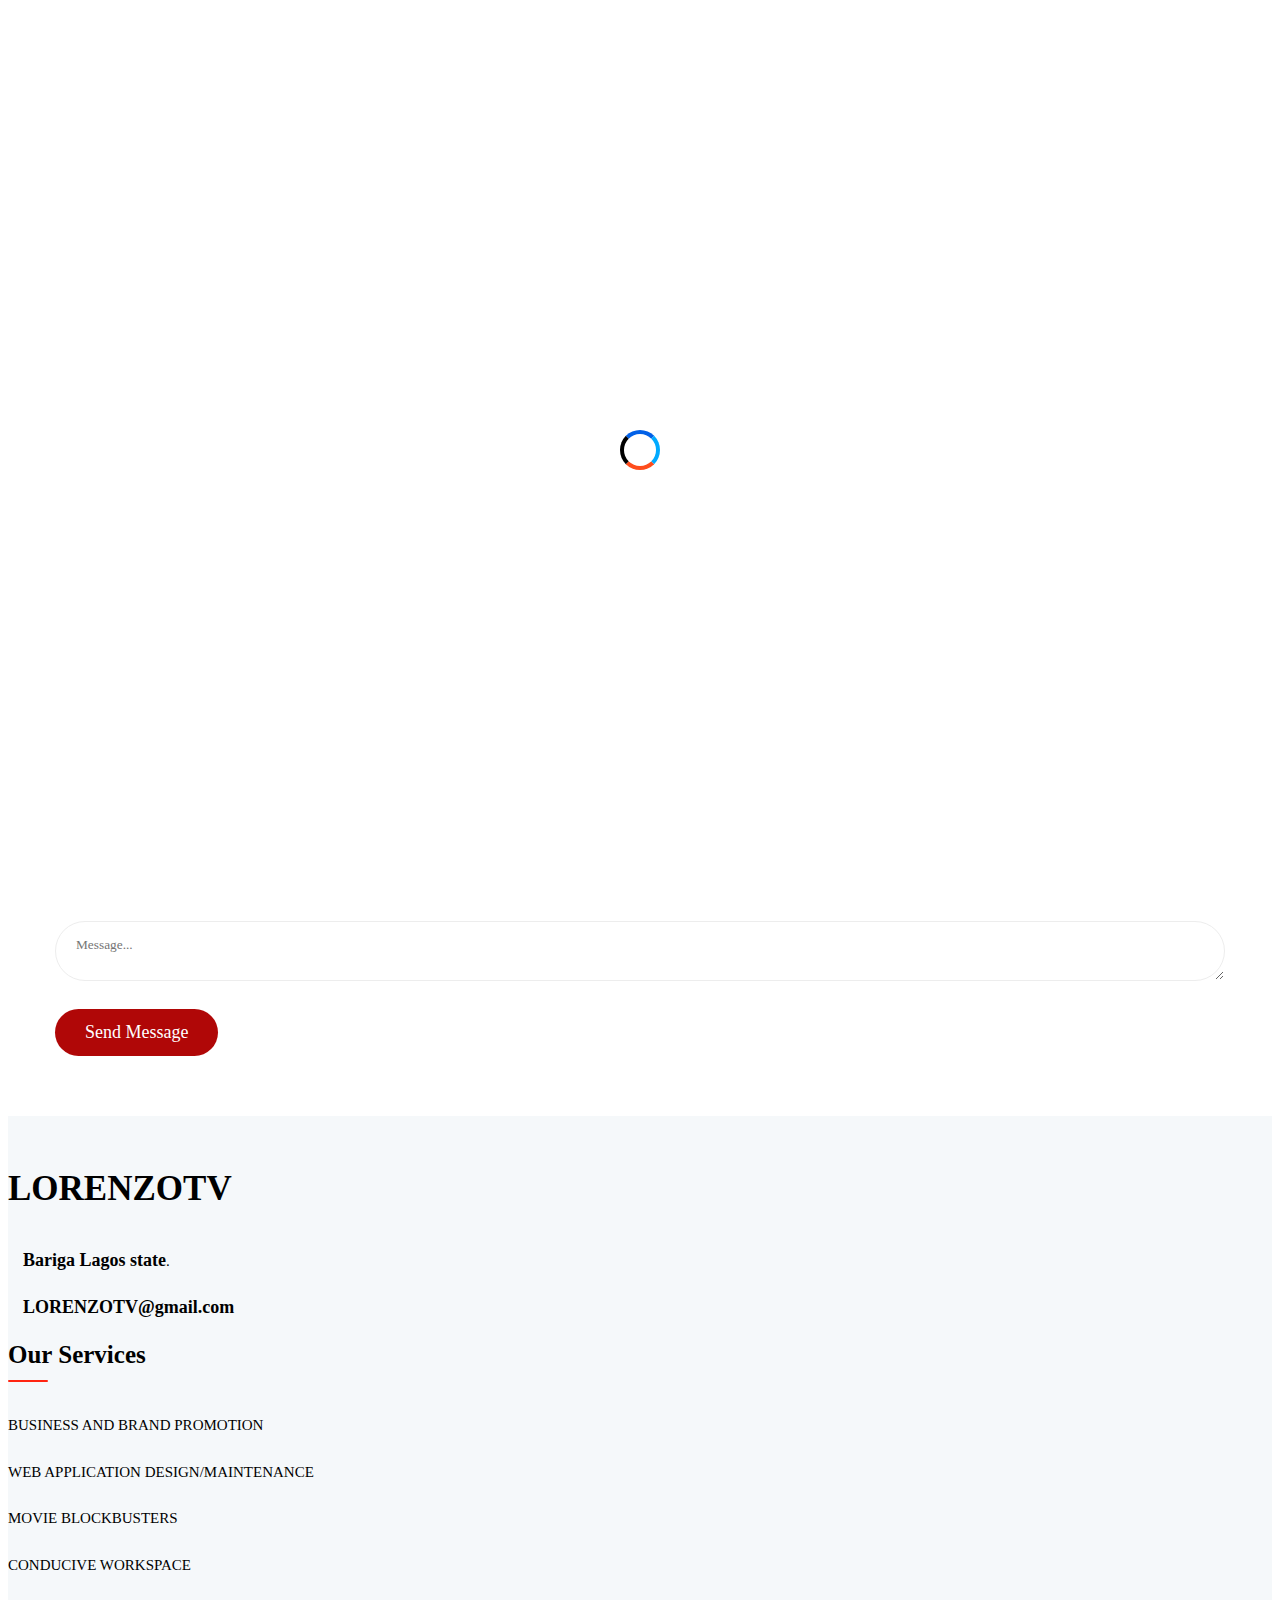
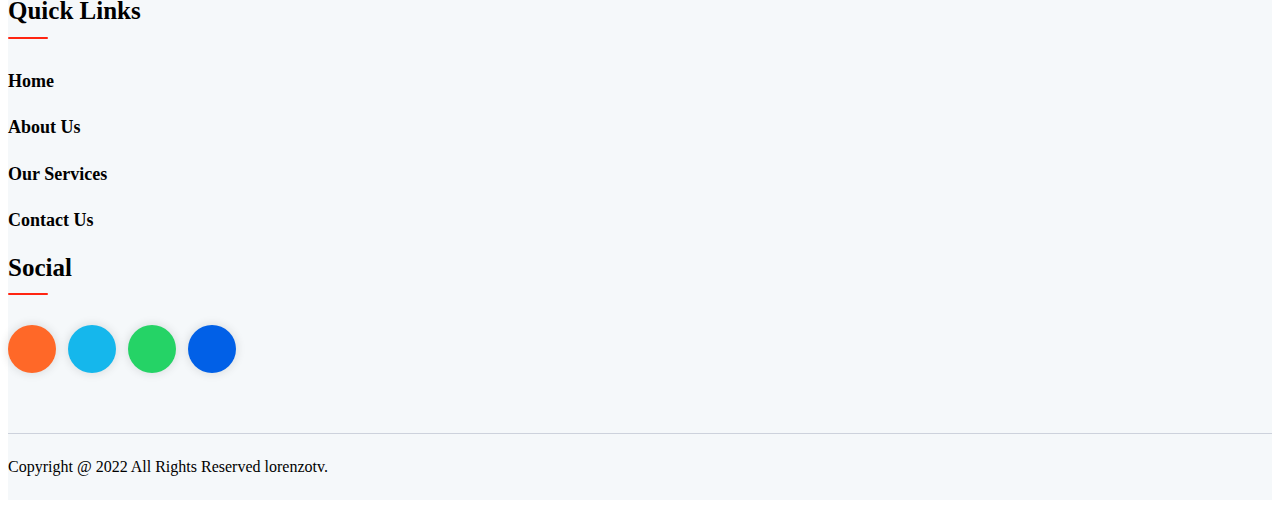
==== contact-us.html @ ca503e13 "change" ====
<!DOCTYPE html>
<html>

<meta http-equiv="content-type" content="text/html;charset=UTF-8"/>

<head>
    <meta charset="utf-8">
    <meta name="viewport" content="width=device-width, height=device-height, initial-scale=1.0">
    <meta http-equiv="X-UA-Compatible" content="IE=edge">
    <title>Contact Us</title>
    <meta http-equiv="Content-Type" content="text/html; charset=utf-8">
    <meta name="referrer" content="no-referrer-when-downgrade">
    <meta name="robots" content="all">
    <meta name="description"
        content="We are a group of creative experts creating magic that sparks attention and drives engagement for our clients, using WhatsApp Marketing.">
    <meta name="keywords" content="Lorenzotv, LORENZOTV">
    <meta name="geo.region" content="lagos">
    <meta name="geo.placename" content="LORENZOTV">
    <meta name="dcterms.Format" content="text/html">
    <meta name="dcterms.Language" content="en">
    <meta name="dcterms.Identifier" content="//Lorenzotv.com/contact-us">
    <meta name="dcterms.Relation" content="Lorenzotv">
    <meta name="dcterms.Publisher" content="Lorenzotv">
    <meta name="dcterms.Type" content="text/html">
    <meta name="dcterms.Coverage" content="//Lorenzotv.com/contact-us">
    <meta name="dcterms.Title" content="Contact Us">
    <meta name="dcterms.Subject" content="Lorenzotv, LORENZOTV">
    <meta name="dcterms.Contributor" content="">
    <meta name="dcterms.Description"
        content="we are a team of talented tech enthusiast working together to entertain us audience and at thesame time provide businesses and brand starting from small startup business to big companies the required promotion and recognition they needed through our promotions and publicity.">
    <meta property="og:locale" content="en">
    <meta property="og:type" content="website">
    <meta property="og:url" content="//pottvmedia.com/contact-us">
    <meta property="og:title" content="Contact Us">
    <meta property="og:description"
        content="we are a team of talented tech enthusiast working together to entertain us audience and at thesame time provide businesses and brand starting from small startup business to big companies the required promotion and recognition they needed through our promotions and publicity.">
    <meta property="og:image" content="/lorenzotv.com/assets/image/renzologo.jpg">
    <meta property="og:site_name" content="Lorenzotv">
    <meta name="twitter:card" content="summary_large_image">
    <meta name="twitter:site" content="@only_lorenzotv">
    <meta name="twitter:title" content="Contact Us">
    <meta name="twitter:description"
        content="we are a team of talented tech enthusiast working together to entertain us audience and at thesame time provide businesses and brand starting from small startup business to big companies the required promotion and recognition they needed through our promotions and publicity.">
    <meta name="twitter:image" content="assets/image/logo/logo.jpg">
    <link rel="icon" href="/assets/image/renzologo.jpg" type="image/x-icon">
    <link rel="stylesheet" type="text/css" href="assets/css/all.min.css">
    <link rel="stylesheet" type="text/css" href="assets/css/bootstrap.min.css">
    <link rel="stylesheet" type="text/css" href="assets/css/owl.carousel.min.css">
    <link rel="stylesheet" type="text/css" href="assets/css/magnific-popup.css">
    <link rel="stylesheet" type="text/css" href="assets/css/jquery.fancybox.min.css">
    <link rel="stylesheet" type="text/css" href="assets/css/style.css">
    <link rel="stylesheet" type="text/css" href="assets/css/responsive.css">
    <style>
        .page_speed_1900450386 {
            height: 150px
        }

        .page_speed_1900179415 {
            display: block;
        }
    </style>
</head>
<div class="loader">
    <div id="loading-bar-spinner" class="spinner">
        <div class="spinner-icon"></div>
    </div>
</div>

<body>
    <header class="header-style-4">
        <nav class="navbar navbar-expand-lg">
            <div class="container"><a class="navbar-brand" href="index.html"><img class="lazy"
                        data-src="/assets/image/renzologo.jpg" src="/assets/image/renzologo.jpg" style="width:50px;"
                        alt="logo"></a>
                <div class="collapse navbar-collapse justify-content-end main-navigation" id="navbarNav">
                    <ul class="navbar-nav">
                        <li class="nav-item "><a href="index.html">Home</a></li>
                        <li class="nav-item "><a href="about-us.html">About Us</a></li>
                        <li class="nav-item "><a href="our-services.html">Our Services</a></li>
                        <li class="nav-item active"><a href="contact-us.html">Contact Us</a></li>
                    </ul>
                </div><button class="navbar-toggler toggler" type="button" data-toggle="collapse"
                    data-target="#navbarNav" aria-controls="navbarNav" aria-expanded="false"
                    aria-label="Toggle navigation"><span></span></button>
            </div>
        </nav>
    </header>
    <div class="site-content">
        <div class="page-header text-center">
            <div class="container">
                <h1 class="page-title">Contact Us</h1>
                <ul id="breadcrumbs" class="breadcrumbs">
                    <li><a href="index.html">Home</a></li>
                    <li class="active">Contact Us</li>
                </ul>
            </div>
        </div>
        <section>
            <div class="container">
                <form action="http://Lorenzotv.com/save/messages" method="POST" onsubmit="disableButton()"><input
                        type="hidden" name="_token" value="QbB9v8WydneuEdS19W5CvFYW0o7PGWlMyIIfulbL">
                    <div class="row free-a-quote">
                        <div class="col-md-6"><input type="text" class="form-control " value=""
                                autocomplete="first_name" autofocus name="first_name" id="First name"
                                placeholder="First Name *" required=""></div>
                        <div class="col-md-6"><input type="text" class="form-control " value="" autocomplete="last_name"
                                autofocus name="last_name" id="Last Name" placeholder="Last Name *" required=""></div>
                        <div class="col-md-6"><input type="number" class="form-control " value=""
                                autocomplete="phone_number" autofocus name="phone_number" id="Phone Number"
                                placeholder="Phone Number *" required=""></div>
                        <div class="col-md-6"><input type="email" class="form-control " value="" autocomplete="email"
                                autofocus name="email" id="Your Email" placeholder="Your Email *" required=""></div>
                        <div class="col-md-12 col-xs-12 multi-checkbox">
                            <h5>Reason To Contact</h5><br><span class="list-item first"><label><input type="checkbox"
                                        class="checkbox" onchange="checkChange()" name="reason_for_contact"
                                        value="business/brand promotion"><span class="list-item-label">BUSINESS/BRAND PROMOTION</span></label></span><span class="list-item"><label><input
                                        type="checkbox" class="checkbox" onchange="checkChange()"
                                        name="reason_for_contact" value="Media Sessions"><span
                                        class="list-item-label">WEB APPLICATION DESIGN/MAINTENANCE</span></label></span><span
                                class="list-item"><label><input type="checkbox" class="checkbox"
                                        onchange="checkChange()" name="reason_for_contact" value="movie blockbusters"><span
                                        class="list-item-label">MOVIE BLOCKBUSTERS</span></label></span>
                                        <label><input type="checkbox" class="checkbox"
                                            onchange="checkChange()" name="reason_for_contact" value="conducive workspace"><span
                                            class="list-item-label">CONDUCIVE WORKSPACE</span></label></span>
                                <label><input type="checkbox" class="checkbox"

                                        onchange="checkChange()" name="reason_for_contact" value="Other Reasons"><span
                                        class="list-item-label">Other Reasons</span></label></span>
                        </div>
                        <div class="col-lg-12"><textarea type="text" autocomplete="message" autofocus name="message"
                                id="message" placeholder="Message..." required=""
                                class="form-control page_speed_1900450386"></textarea></div>
                        <div class="col-md-6">
                            <div class="captcha"><span>
                                    <script src="../www.google.com/recaptcha/apifef7.js?hl=en" async defer></script>
                                    <div class="g-recaptcha" theme="light"
                                        id="buzzNoCaptchaId_49aa8afef9b4980c485df191473bbb53"
                                        data-sitekey="6LcloHsgAAAAAKrAW7MD0xYo182BJXYs7d_rM8GR"></div>
                                </span></div>
                        </div>
                        <div class="col-lg-12 text-center mt-5"><button type="submit" name="submit" class="btn">Send
                                Message <i class="flaticon-right-arrow-1"></i></button></div>
                    </div>
                </form>
            </div>
        </section>
    </div>
    <footer>
        <div class="footer_before">
            <div class="container">
                <div class="row">
                    <div class="col-md-4 col-sm-6"><a href="index.html" class="footer_title footer-logo">LORENZOTV
                            </a>
                        <ul class="footer_url">
                            <li><i class="fad fa-map-marker-alt"></i><a href="javascript:void(0)">Bariga Lagos
                                    state</a>.</a></li>
                            <li><i class="fal fa-envelope-open-text"></i><a
                                    href="lorenzotv091gmail.com">LORENZOTV@gmail.com </a></li>
                        </ul>
                    </div>
                    <div class="col-md-3 col-sm-6">
                        <div class="footer_title">Our Services</div>
                        <ul class="footer_url">
                            <li><a href="our-services.html"></a>BUSINESS AND BRAND PROMOTION</li>
                            <li><a href="our-services.html"></a>WEB APPLICATION DESIGN/MAINTENANCE</li>
                            <li><a href="our-services.html"></a>MOVIE BLOCKBUSTERS</li>
                            <li><a href="our-services.html"></a>CONDUCIVE WORKSPACE</li>
                        </ul>
                    </div>
                    <div class="col-md-3 col-sm-6">
                        <div class="footer_title">Quick Links</div>
                        <ul class="footer_url">
                            <li><a href="index.html">Home</a></li>
                            <li><a href="about-us.html">About Us</a></li>
                            <li><a href="our-services.html">Our Services</a></li>
                            <li><a href="contact-us.html">Contact Us</a></li>
                        </ul>
                    </div>
                    <div class="col-md-2 col-sm-6">
                        <div class="footer_title">Social</div>
                        <ul class="footer_social_icon">
                            <li class="instagram"><a href="https://instagram.com/lorenzo_tv1?igshid=YmMyMTA2M2Y=" target="_blank"><i
                                        class="fab fa-instagram"></i></a></li>
                            <li class="twitter"><a href="http://twitter.com/only_lorenzotv" target="_blank"><i
                                        class="fab fab fa-twitter"></i></a></li>
                            <li class="whatsapp"><a
                                    href="https://wa.me/message/2MVJUHWZBG6DM1"
                                    target="_blank"><i class="fab fab fa-whatsapp"></i></a></li>
                            <li class="facebook"><a href="https://www.facebook.com/2862161250477259/posts/5854677577892263/" target="_blank"><i
                                        class="fab fab fa-facebook-f"></i></a></li>
                        </ul>
                    </div>
                </div>
            </div>
        </div>
        <div class="footer_after text-center">
            <div class="container">
                <p>Copyright @ 2022 All Rights Reserved lorenzotv.</p>
            </div>
        </div>
    </footer><a onclick="topFunction()" id="back-to-top" title="Go to top" class="page_speed_1716254337"><i
            class="far fa-arrow-up"></i></a>
    <script src="assets/js/jquery.min.js"></script>
    <script src="assets/js/bootstrap.bundle.min.js"></script>
    <script src="assets/js/jquery.lazyload.min.js"></script>
    <script src="assets/js/owl.carousel.min.js"></script>
    <script src="assets/js/jquery.countdown.min.js"></script>
    <script src="assets/js/jquery.magnific-popup.min.js"></script>
    <script src="assets/js/easypiechart.js"></script>
    <script src="assets/js/jquery.fancybox.min.js"></script>
    <script src="assets/js/custom.js"></script>
    <script> let checkbox = document.querySelectorAll('.checkbox') let b = false; function checkChange() { b = !b if (b) { for (let i = 0; i < checkbox.length; i++) { if (checkbox[i].checked === false) { checkbox[i].disabled = 'true'; } } } else { for (let i = 0; i < checkbox.length; i++) { checkbox[i].removeAttribute('disabled'); } } } function disableButton() { var btn = document.querySelector('.btn'); btn.disabled = true; btn.innerText = 'Sending...' } </script>
</body>
</html>
---- assets/css/style.css ----
/**
* [Table of contents]
  1 root css
  2 selection css
  3 default css
  4 header css
  5 banner css
  6 owl css
  7 footer css
/**


/* [01] ROOT STARTS Here */
:root {
	/* Font style */
	--primary-font: 'Gilroy';
	--secondary-font: 'Gilroy';
}

/* [01] ROOT STARTS End */

/* [02] TYPOGRAPY STARTS Here */
@font-face {
    font-family: 'Gilroy';
    src: url('../fonts/Gilroy-Thin.ttf') format('truetype');
    font-weight: 100;
    font-style: normal;
}

@font-face {
    font-family: 'Gilroy';
    src: url('../fonts/Gilroy-UltraLight.ttf') format('truetype');
    font-weight: 200;
    font-style: normal;
}

@font-face {
    font-family: 'Gilroy';
    src: url('../fonts/Gilroy-Light.ttf') format('truetype');
    font-weight: 300;
    font-style: normal;
}

@font-face {
    font-family: 'Gilroy';
    src: url('../fonts/Gilroy-Regular.ttf') format('truetype');
    font-weight: normal;
    font-style: normal;
}

@font-face {
    font-family: 'Gilroy';
    src: url('../fonts/Gilroy-Medium.ttf') format('truetype');
    font-weight: 500;
    font-style: normal;
}

@font-face {
    font-family: 'Gilroy';
    src: url('../fonts/Gilroy-SemiBold.ttf') format('truetype');
    font-weight: 600;
    font-style: normal;
}

@font-face {
    font-family: 'Gilroy';
    src: url('../fonts/Gilroy-ExtraBold.ttf') format('truetype');
    font-weight: 800;
    font-style: normal;
}

@font-face {
    font-family: 'Gilroy';
    src: url('../fonts/Gilroy-Black.ttf') format('truetype');
    font-weight: 900;
    font-style: normal;
}

@font-face {
    font-family: 'Gilroy';
    src: url('../fonts/Gilroy-Heavy.ttf') format('truetype');
    font-weight: 900;
    font-style: normal;
}

@font-face {
    font-family: 'Gilroy';
    src: url('../fonts/Gilroy-Bold.ttf') format('truetype');
    font-weight: bold;
    font-style: normal;
}

@font-face {
    font-family: 'Gilroy';
    src: url('../fonts/Gilroy-ThinItalic.ttf') format('truetype');
    font-weight: 100;
    font-style: italic;
}

@font-face {
    font-family: 'Gilroy';
    src: url('../fonts/Gilroy-UltraLightItalic.ttf') format('truetype');
    font-weight: 200;
    font-style: italic;
}

@font-face {
    font-family: 'Gilroy';
    src: url('../fonts/Gilroy-LightItalic.ttf') format('truetype');
    font-weight: 300;
    font-style: italic;
}

@font-face {
    font-family: 'Gilroy';
    src: url('../fonts/Gilroy-RegularItalic.ttf') format('truetype');
    font-weight: normal;
    font-style: italic;
}

@font-face {
    font-family: 'Gilroy';
    src: url('../fonts/Gilroy-MediumItalic.ttf') format('truetype');
    font-weight: 500;
    font-style: italic;
}

@font-face {
    font-family: 'Gilroy';
    src: url('../fonts/Gilroy-SemiBoldItalic.ttf') format('truetype');
    font-weight: 600;
    font-style: italic;
}

@font-face {
    font-family: 'Gilroy';
    src: url('../fonts/Gilroy-ExtraBoldItalic.ttf') format('truetype');
    font-weight: 800;
    font-style: italic;
}

@font-face {
    font-family: 'Gilroy';
    src: url('../fonts/Gilroy-HeavyItalic.ttf') format('truetype');
    font-weight: 900;
    font-style: italic;
}

@font-face {
    font-family: 'Gilroy';
    src: url('../fonts/Gilroy-BlackItalic.ttf') format('truetype');
    font-weight: 900;
    font-style: italic;
}

@font-face {
    font-family: 'Gilroy';
    src: url('../fonts/Gilroy-BoldItalic.ttf') format('truetype');
    font-weight: bold;
    font-style: italic;
}

/* [02] TYPOGRAPY ENDS Here */

/* [03] RESET DEFAULT STYLE STARTS Here */

* {
    outline: none !important;
}

*::after,
*::before,
* {
    -webkit-box-sizing: border-box;
    -moz-box-sizing: border-box;
    -ms-box-sizing: border-box;
    -o-box-sizing: border-box;
    box-sizing: border-box;
}

*::-moz-selection {
	color: #fff;
	background: #0160e7;
}

*::-webkit-selection {
	color: #fff;
	background: #0160e7;
}

html {
	overflow-x: hidden;
}

body {
	font-size: 15px;
	line-height: 170%;
	font-weight: 300;
	background: #fff;
	color: #000;
	font-family: var(--primary-font);
}

body p {
    font-size: 18px;
    line-height: 1.6;
    font-weight: 500;
    color: #737b80;
    font-family: var(--primary-font);
    margin: 0;
}

p,
ul,
ol {
	margin-bottom: 30px;
}

.btn.focus,
.btn:focus {
    box-shadow: none !important;
}

.form-control:focus {
    box-shadow: none !important;
}

img {
    margin: 0 auto;
    max-width: 100%;
    max-height: 100%;
    width: auto;
    height: auto;
}

strong {
    font-weight: bold;
}

.no-list li,
.no-list ul,
.no-list ol,
footer li,
footer ul,
footer ol,
header li,
header ul,
header ol {
    list-style: inside none none;
}

.no-list ul,
.no-list ol,
footer ul,
footer ol,
header ul,
header ol {
    margin: 0;
    padding: 0;
}

div input,
div select,
div textarea,
div button {
    font-family: var(--primary-font);
}

a {
	color: #000;
	outline: none;
	-webkit-transition: all 0.5s ease 0s;
    -moz-transition: all 0.5s ease 0s;
    -ms-transition: all 0.5s ease 0s;
    -o-transition: all 0.5s ease 0s;
    transition: all 0.5s ease 0s;
	text-decoration: none;
}

a:hover {
	color: #000;
	text-decoration: none;
}

a:focus {
	box-shadow: none;
}

a,
span,
div a:hover,
div a:active,
button {
    text-decoration: none;
}

a,
div a:hover,
div a:active,
div a:focus,
button {
    text-decoration: none;
    -webkit-transition: all 0.5s ease 0s;
    -moz-transition: all 0.5s ease 0s;
    -ms-transition: all 0.5s ease 0s;
    -o-transition: all 0.5s ease 0s;
    transition: all 0.5s ease 0s;
}

h1,
h2,
h3,
h4,
h5 {
	font-family: var(--primary-font);
	color: #000;
}

h1 a,
h2 a,
h3 a,
h4 a,
h5 a {
	color: #000;
}

h1 a:hover,
h2 a:hover,
h3 a:hover,
h4 a:hover,
h5 a:hover {
	color: #000;
}

body h1:last-child,
body h2:last-child,
body h3:last-child,
body h4:last-child,
body h5:last-child,
body h6:last-child,
body p:last-child {
	margin-bottom: 0;
}

.btn,
.form-control,
button:focus {
	outline: none;
	box-shadow: none;
}

.dropdown-toggle::after {
	border: none;
	content: "\f107";
	vertical-align: unset;
	font-family: "Font Awesome 5 Pro";
}

.d-margin {
	margin-top: 62px;
}

html.show-menu {
	overflow: hidden;
}

html.show-menu body {
	overflow: hidden;
	height: 100%;
}

section {
    padding-bottom: 60px;
    padding-top: 60px;
}
.btn {
    border-radius: 25px;
    padding: 13px 30px;
    color: #fff;
    font-size: 18px;
    background: linear-gradient(145deg,rgb(176, 7, 7) 0%,rgb(176, 7, 7) 100%);
    border: none;
    position: relative;
    overflow: hidden;
    font-weight: 500;
    display: inline-block;
    vertical-align: middle;
    -webkit-transition: all 0.5s ease 0s;
    -moz-transition: all 0.5s ease 0s;
    -ms-transition: all 0.5s ease 0s;
    -o-transition: all 0.5s ease 0s;
    transition: all 0.5s ease 0s;
}
.btn::before, .btn::after {
    content: '';
    position: absolute;
    top: 0;
    left: 0;
    width: 100%;
    height: 100%;
    z-index: 1;
    -webkit-transition: all 0.5s;
    -moz-transition: all 0.5s;
    -o-transition: all 0.5s;
    transition: all 0.5s;
    opacity: 1;
    -webkit-transform: translate(-105%,0);
    transform: translate(-105%,0);
    border-right-width: 1px;
    border-right-style: solid;
    border-right-color: rgba(255,255,255,1);
    background-color: rgba(255,255,255,0.25);
}
.btn::after {
    -webkit-transition-delay: 0.2s;
    transition-delay: 0.2s;
}
.btn:hover {
    border: none;
    color: #fff;
}
.btn:hover::before, .btn:hover::after {
    opacity: 0;
    -webkit-transform: translate(0,0);
    transform: translate(0,0);
}
.btn.orange, .btn.orange:hover {
    background: linear-gradient(145deg,red 0%,red 100%);
    color: #fff;
}
.btn.sky_blue, .btn.sky_blue:hover {
    background: linear-gradient(145deg,red 0%,red 100%);
    color: #fff;
}
.white_bg {
    border-radius: 30px;
    background-color: #f5f8fa;
}
.heading {
    text-align: center;
    margin-bottom: 20px;
}
.heading h2 {
    font-size: 50px;
    font-weight: 700;
    margin-bottom: 15px;
}
.heading p {
    margin-top: 20px;
}
.heading a.btn {
    margin-top: 25px;
}
/* [03] RESET DEFAULT STYLE ENDS Here */

/* Main Header Start Css */
.navbar {
    top: 0;
    left: 0;
    width: 100%;
    z-index: 999;
}
.navbar.fixed {
    position: fixed;
    background-color: #fff;
    box-shadow: 0 0 10px 1px rgba(0, 0, 0, 0.1);
    -webkit-box-shadow: 4px 4px 30px 0px rgba(42, 67, 113, 0.15);
    -moz-box-shadow: 4px 4px 30px 0px rgba(42, 67, 113, 0.15);
    box-shadow: 4px 4px 30px 0px rgba(42, 67, 113, 0.15);
    /*-webkit-backdrop-filter: blur(20px) saturate(180%);
    backdrop-filter: blur(20px) saturate(180%);*/
}
.navbar,  .navbar-brand{
    padding: 0;
    margin: 0;
}
.navbar-brand img {
    -webkit-transition: all 0.5s ease 0s;
    -moz-transition: all 0.5s ease 0s;
    -ms-transition: all 0.5s ease 0s;
    -o-transition: all 0.5s ease 0s;
    transition: all 0.5s ease 0s;
}
.navbar.fixed .navbar-brand img {
    -webkit-transition: all 0.5s ease 0s;
    -moz-transition: all 0.5s ease 0s;
    -ms-transition: all 0.5s ease 0s;
    -o-transition: all 0.5s ease 0s;
    transition: all 0.5s ease 0s;
    max-width: 150px;
}
.main-navigation {
    position: relative;
}
.main-navigation ul {
    font-size: 16px;
    font-weight: 700;
    list-style: none;
    margin: 0px 0px;
    padding: 0px 0px;
}
.main-navigation > ul {
    position: relative;
}
.main-navigation > ul > li {
    margin: 0px 20px;
    padding: 0px 0px;
    float: left;
    position: relative;
    display: -webkit-box;
    display: -webkit-flex;
    display: -ms-flexbox;
    display: flex;
    -webkit-box-align: center;
    -webkit-align-items: center;
    -ms-flex-align: center;
    align-items: center;
    height: 100%;
}
.main-navigation ul > li > a {
    display: inline-block;
    padding: 15px 20px 15px 0px;
    line-height: 35px;
    text-decoration: none;
    text-align: center;
    outline: none;
    color: #000;
    white-space: nowrap;
    -webkit-transition: all 0.5s ease 0s;
    -moz-transition: all 0.5s ease 0s;
    -ms-transition: all 0.5s ease 0s;
    -o-transition: all 0.5s ease 0s;
    transition: all 0.5s ease 0s;
}
.main-navigation ul > li > a:hover {
    color: #FF2511;
}
.main-navigation ul ul {
    float: none;
    margin: 0px 0px;
    padding: 0px 0px;
    background-color: #fff;
    -webkit-box-shadow: 0px 0px 8px 2px rgba(0, 0, 0, 0.09);
    -moz-box-shadow: 0px 0px 8px 2px rgba(0, 0, 0, 0.09);
    box-shadow: 0px 0px 8px 2px rgba(0, 0, 0, 0.09);
}
.main-navigation ul li ul {
    width: 260px;
    white-space: nowrap;
    padding: 20px 0px;
    position: absolute;
    top: calc(100% + 10px);
    left: -40px;
    z-index: 10;
    visibility: hidden;
    opacity: 0;
    -webkit-transform: translateY(30px);
    -ms-transform: translateY(30px);
    transform: translateY(30px);
    -webkit-transition: all 0.5s ease 0s;
    -moz-transition: all 0.5s ease 0s;
    -ms-transition: all 0.5s ease 0s;
    -o-transition: all 0.5s ease 0s;
    transition: all 0.5s ease 0s;
    border-radius: 10px;
    -webkit-border-radius: 10px;
    -moz-border-radius: 10px;
    box-sizing: border-box;
}
.main-navigation ul > li:hover > ul {
    -webkit-transform: translateY(0px);
    -ms-transform: translateY(0px);
    transform: translateY(0px);
}
.main-navigation ul li:hover > ul {
    visibility: visible;
    opacity: 1;
}
.main-navigation ul li li {
    display: block;
    position: relative;
    padding: 0px 30px;
}
.main-navigation ul li li a {
    font-size: 16px;
    line-height: 30px;
    font-weight: 500;
    color: #1a1b1e !important;
    text-align: left;
    display: block;
    padding: 5px 0px 5px 0px;
    position: relative;
    text-decoration: none;
    outline: none;
    text-transform: none;
    -webkit-transition: all 0.5s linear;
    -moz-transition: all 0.5s linear;
    -o-transition: all 0.5s linear;
    -ms-transition: all 0.5s linear;
    transition: all 0.5s linear;
}
.main-navigation ul li li a:hover, .main-navigation ul ul li.active > a, .main-navigation ul ul li.current-menu-ancestor > a {
    color: #FF2511 !important;
    padding-left: 15px;
}
.navbar-nav span.arrow {
    display: none;
}
.main-navigation ul li li a:before {
    position: absolute;
    content: "";
    top: 50%;
    left: -15px;
    width: 6px;
    height: 6px;
    border-radius: 50%;
    -webkit-border-radius: 50%;
    -moz-border-radius: 50%;
    background-color: #0160e7;
    -webkit-transform: translateY(-50%);
    -moz-transform: translateY(-50%);
    transform: translateY(-50%);
    -webkit-transition: all 0.5s linear;
    -moz-transition: all 0.5s linear;
    -o-transition: all 0.5s linear;
    -ms-transition: all 0.5s linear;
    transition: all 0.5s linear;
    visibility: hidden;
    opacity: 0;
}
.main-navigation ul li li a:hover:before, .main-navigation ul ul li.active > a:before, .main-navigation ul ul li.current-menu-ancestor > a:before {
    left: 0px;
    visibility: visible;
    opacity: 1;
}
.main-navigation > ul > li:after, .main-navigation > ul > li:before {
    position: absolute;
    height: 5px;
    width: 0%;
    bottom: -3px;
    left: 0;
    background: #FF2511;
    content: "";
    display: block;
    border-top-left-radius: 5px;
    border-top-right-radius: 0;
    border-bottom-right-radius: 0;
    border-bottom-left-radius: 5px;
    -webkit-border-top-left-radius: 5px;
    -webkit-border-top-right-radius: 0;
    -webkit-border-bottom-right-radius: 0;
    -webkit-border-bottom-left-radius: 5px;
    -moz-border-radius-topleft: 5px;
    -moz-border-radius-topright: 0;
    -moz-border-radius-bottomright: 0;
    -moz-border-radius-bottomleft: 5px;
    -webkit-transition: all 0.5s linear;
    -moz-transition: all 0.5s linear;
    -o-transition: all 0.5s linear;
    -ms-transition: all 0.5s linear;
    transition: all 0.5s linear;
}
.main-navigation > ul > li:hover:before, .main-navigation > ul > li.active:before, .main-navigation > ul > li.current-menu-ancestor:before {
    left: 50%;
    width: 50%;
}
.main-navigation > ul > li:before {
    border-top-left-radius: 0;
    border-top-right-radius: 5px;
    border-bottom-right-radius: 5px;
    border-bottom-left-radius: 0;
    -webkit-border-top-left-radius: 0;
    -webkit-border-top-right-radius: 5px;
    -webkit-border-bottom-right-radius: 5px;
    -webkit-border-bottom-left-radius: 0;
    -moz-border-radius-topleft: 0;
    -moz-border-radius-topright: 5px;
    -moz-border-radius-bottomright: 5px;
    -moz-border-radius-bottomleft: 0;
    left: auto;
    right: 0;
}
.main-navigation > ul > li:hover:after, .main-navigation > ul > li.active:after, .main-navigation > ul > li.current-menu-ancestor:after {
    left: auto;
    right: 50%;
    width: 50%;
}
/*.main-navigation ul > li > a:after {*/
/*    position: absolute;*/
/*    width: 11px;*/
/*    height: 6px;*/
/*    right: 0px;*/
/*    top: 50%;*/
/*    margin-top: -4px;*/
/*    font-family: "Font Awesome 5 Pro";*/
/*    content: "\f078";*/
/*    font-size: 11px;*/
/*    line-height: 1;*/
/*    color: rgba(85, 105, 135, 0.8);*/
/*    font-weight: 600;*/
/*}*/
.main-navigation ul li li a:after {
    display: none;
}
.header_end {
    display: flex;
    align-items: center;
    position: relative;
}
.all_btn {
    display: inline-flex;
    vertical-align: middle;
    position: relative;
    margin-left: 30px;
}
.header_cart {
    position: relative;
}
.cart-contents {
    position: relative;
    display: inline-block;
}
.cart-contents .count {
    position: absolute;
    top: -15px;
    right: 2px;
    width: 25px;
    height: 25px;
    line-height: 25px;
    background: #0160e7;
    color: #fff;
    text-align: center;
    border-radius: 50%;
    -webkit-border-radius: 50%;
    -moz-border-radius: 50%;
    font-size: 12px;
    font-weight: bold;
}
.header_icons i {
    background: #f0f6ff;
    font-size: 16px;
    color: #1a1b1e;
    width: 50px;
    height: 50px;
    line-height: 50px;
    text-align: center;
    display: inline-block;
    font-weight: 600;
    vertical-align: middle;
    border-radius: 50%;
    -webkit-border-radius: 50%;
    -moz-border-radius: 50%;
    -webkit-transition: all 0.5s linear;
    -moz-transition: all 0.5s linear;
    -o-transition: all 0.5s linear;
    -ms-transition: all 0.5s linear;
    transition: all 0.5s linear;
}
.site-header-cart {
    position: absolute;
    visibility: hidden;
    opacity: 0;
    z-index: 10;
    top: -webkit-calc(100% + 18px);
    top: expression(100% + 18px);
    top: -moz-calc(100% + 18px);
    top: -o-calc(100% + 18px);
    top: calc(100% + 18px);
    right: 0px;
    background: #fff;
    width: 330px;
    padding: 15px;
    border-radius: 10px;
    -webkit-border-radius: 10px;
    -moz-border-radius: 10px;
    box-shadow: 0px 0px 8px 2px rgba(0, 0, 0, 0.09);
    -webkit-box-shadow: 0px 0px 8px 2px rgba(0, 0, 0, 0.09);
    -moz-box-shadow: 0px 0px 8px 2px rgba(0, 0, 0, 0.09);
    -webkit-transform: translateY(30px);
    -ms-transform: translateY(30px);
    transform: translateY(30px);
    -webkit-transition: all 0.5s ease 0s;
    -moz-transition: all 0.5s ease 0s;
    -ms-transition: all 0.5s ease 0s;
    -o-transition: all 0.5s ease 0s;
    transition: all 0.5s ease 0s;
}
.header_cart_inner:hover .site-header-cart {
    visibility: visible;
    opacity: 1;
    -webkit-transform: translateY(0px);
    -ms-transform: translateY(0px);
    transform: translateY(0px);
}
.h-search-form-field {
    position: absolute;
    visibility: hidden;
    opacity: 0;
    z-index: 10;
    top: -webkit-calc(100% + 18px);
    top: expression(100% + 18px);
    top: -moz-calc(100% + 18px);
    top: -o-calc(100% + 18px);
    top: calc(100% + 18px);
    right: 0px;
    background: #fff;
    width: 330px;
    padding: 15px;
    border-radius: 10px;
    -webkit-border-radius: 10px;
    -moz-border-radius: 10px;
    box-shadow: 0px 0px 8px 2px rgba(0, 0, 0, 0.09);
    -webkit-box-shadow: 0px 0px 8px 2px rgba(0, 0, 0, 0.09);
    -moz-box-shadow: 0px 0px 8px 2px rgba(0, 0, 0, 0.09);
    -webkit-transform: translateY(30px);
    -ms-transform: translateY(30px);
    transform: translateY(30px);
    -webkit-transition: all 0.5s ease 0s;
    -moz-transition: all 0.5s ease 0s;
    -ms-transition: all 0.5s ease 0s;
    -o-transition: all 0.5s ease 0s;
    transition: all 0.5s ease 0s;
}
.all_btn .h-search-form-field.show {
    visibility: visible;
    opacity: 1;
    -webkit-transform: translateY(0px);
    -ms-transform: translateY(0px);
    transform: translateY(0px);
}
.search-form {
    position: relative;
}
.search-form .search-field {
    width: 100%;
    padding: 0 48px 0 20px;
    height: 50px;
    line-height: 1;
    border: 1px solid #e6e6e6;
    background: #fff;
    border-radius: 23px;
    -webkit-border-radius: 23px;
    -moz-border-radius: 23px;
}
.search-form .search-submit {
    background: none;
    border: none;
    position: absolute;
    top: 0;
    right: 0;
    height: 50px;
    width: 50px;
    outline: none;
    font-size: 18px;
    color: #fff;
    background: linear-gradient(145deg,red 0%,red 100%);
    padding: 0px 5px;
    border-radius: 25px;
    display: flex;
    align-items: center;
    justify-content: center;
}
/* Main Header End Css */
/* Header Home Page 2 Start Css */
.header_nav {
    padding: 10px 0;
    border-bottom: 1px solid #ededed;
    display: flex;
    align-items: center;
}
.topbar_menu {
    float: left;
    margin-right: 30px;
}
.topbar_menu ul {
    list-style: none;
    padding: 0px;
    margin: 0px;
    float: left;
}
.topbar_menu ul li:first-child {
    padding-left: 0px;
}
.topbar_menu ul li {
    display: inline-block;
    border-right: 1px solid #ededed;
    padding: 0px 31px;
}
.topbar_menu ul li a {
    font-size: 15px;
    line-height: 11.9px;
    font-weight: 500;
    color: #a5b7d2;
}
.topbar_menu ul li a:hover {
    color: #000;
}
.topbar_menu ul li {
    display: inline-block;
    border-right: 1px solid #ededed;
    padding: 0px 31px;
}
.social-list {
    list-style: none;
    padding: 0px;
    margin: 0px;
    float: left;
}
.social-list li {
    display: inline-block;
    margin: 0px 10px;
}
.social-list li a {
    font-size: 15px;
    font-weight: 500;
    color: #a5b7d2;
}
.social-list li a:hover {
    color: #0160e7;
}
.social-list li:first-child {
    margin-left: 0px;
}
.topbar-info {
    list-style: none;
    padding: 0px;
    margin: 0px;
}
.topbar-info li {
    display: inline-block;
    border-right: 1px solid #ededed;
    padding: 0px 31px;
}
.topbar-info li i {
    display: inline-block;
    font-size: 18px;
    color: #0160e7;
    margin-right: 15px;
    line-height: 1;
}
.topbar-info li:last-child {
    border-right: none;
    padding-right: 0px;
}
.topbar-info li a {
    font-size: 15px;
    font-weight: 500;
    color: #a5b7d2;
}
.topbar-info li a:hover {
    color: #000;
}
/* Header Home Page 2 End Css */
/* Header Home Page 3 Start Css */
.header-style-3 {
    background: transparent;
    position: absolute;
    top: 0;
    left: 0;
    width: 100%;
}
.header-style-3 .main-navigation ul > li > a, .header-style-3 .main-navigation ul > li > a:after {
   color: #fff;
}
.header-style-3 .navbar.fixed .main-navigation ul > li > a, .header-style-3 .navbar.fixed .main-navigation ul > li > a:after {
  color: #000;
}
.header-style-3 .topbar_menu ul li a, .header-style-3 .social-list li a, .header-style-3 .topbar-info li a, .header-style-3 .topbar-info li i {
    color: #fff;
}
/* Header Home Page 3 End Css */

/* Header Home Page 4 Start Css */
.header-style-4 {
    -webkit-box-shadow: 8px 8px 30px 0px rgba(42, 67, 113, 0.15);
    -moz-box-shadow: 8px 8px 30px 0px rgba(42, 67, 113, 0.15);
    box-shadow: 8px 8px 30px 0px rgba(42, 67, 113, 0.15);
}
/* Header Home Page 4 End Css */

/* Home Page 1 Start Css */
/*banner1 Section STARTS Here*/
.banner_title {
    padding-left: 20%;
}
.banner_title h6 {
    color: #0160e7;
    font-size: 24px;
    margin-bottom: 15px;
    font-weight: 600;
}
.banner_title h1 {
    font-size: 80px;
    margin-bottom: 0;
    font-weight: bold;
}
.form-group {
    margin: 0;
}
.form-group input, .form-group input:focus, .form-group input.avtive {
    height: 60px;
    background-color: #f0f5f7;
    border-radius: 50px;
    border: none;
    padding: 10px 10px 10px 30px;
    font-size: 18px;
    font-weight: 500;
}
.banner_title input {
    margin-top: 30px;
}
.banner_title .btn {
    margin-top: 30px;
    padding: 13px 38px;
}
/*banner1 Section End Here*/
/*Brand_logo Section STARTS Here*/
#partners .partners-slide-image {
    display: block;
    text-align: center;
}
#partners .partners-slide-image img {
    -webkit-filter: contrast(0%);
    filter: contrast(0%);
    opacity: .7;
    display: block;
    max-width: 170px;
    display: block;
    -webkit-transition: all .3s linear;
    -moz-transition: all .3s linear;
    -o-transition: all .3s linear;
    -ms-transition: all .3s linear;
    transition: all .3s linear;
}
#partners .partners-slide-image img:hover {
    -webkit-filter: none;
    filter: none;
    opacity: 1;
}
#partners .partners-slide-image img {
    display: block;
    height: auto;
    width:  auto;
}
#partners .owl-dots {
    margin: 30px auto 0;
    text-align: center;
}
#partners .owl-dots .owl-dot{
    display: inline-block;
    vertical-align: middle;
    width: 10px;
    height: 10px;
    background-color: #ededed;
    margin: 0px 5px 0;
    border-radius: 50px;
}
#partners .owl-dots .owl-dot.active {
    background-color: red;
}
#partners .owl-dots .owl-dot span {
   display: none;
}
/*Brand_logo Section EndS Here*/

/*About us Section STARTS Here*/
.about_bg {
    padding: 50px 40px;
    display: flex;
    align-items: flex-start;
    justify-content: flex-start;
    flex-direction: column;
    -webkit-transition: all 0.5s ease 0s;
    -moz-transition: all 0.5s ease 0s;
    -ms-transition: all 0.5s ease 0s;
    -o-transition: all 0.5s ease 0s;
    transition: all 0.5s ease 0s;
}
.about_bg:hover {
    -webkit-box-shadow: 0px 0px 8px 2px rgba(0, 0, 0, 0.09);
    -moz-box-shadow: 0px 0px 8px 2px rgba(0, 0, 0, 0.09);
    box-shadow: 0px 0px 8px 2px rgba(0, 0, 0, 0.09);
}
.about_img {
    display: flex;
    align-items: center;
    justify-content: center;
    width: 120px;
    height: 120px;
    border-radius: 20px;
}
.about_img img {
   border-radius: 20px;
   width: 100%;
   height: 100%;
}
.about_text {
    margin-top: 50px;
}
.about_text h5 {
   font-weight: 600;
   font-size: 25px;
   margin-bottom: 10px;
}
.about_text p {
   font-size: 18px;
}
.m-t60 {
    margin-top: 60px;
}
/*About us Section End Here*/

/*Business Grow Section STARTS Here*/
.businessgrow_text span.text{
    font-weight: 500;
    color: #000;
    font-size: 22px;
    margin-bottom: 20px;
    display: block;
}
.businessgrow_text {
    max-width: 580px;
    margin-left: 0;
}
.businessgrow_text .btn {
    margin-top: 30px;
}
/*Business Grow Section End Here*/

/*Our Services Section STARTS Here*/
.service_bg {
    margin-bottom: 30px;
    padding: 50px;
    display: flex;
    align-items: flex-start;
    justify-content: flex-start;
    flex-direction: column;
    -webkit-transition: all 0.5s ease 0s;
    -moz-transition: all 0.5s ease 0s;
    -ms-transition: all 0.5s ease 0s;
    -o-transition: all 0.5s ease 0s;
    transition: all 0.5s ease 0s;
}
.service_bg:hover {
    -webkit-box-shadow: 0px 0px 8px 2px rgba(0, 0, 0, 0.09);
    -moz-box-shadow: 0px 0px 8px 2px rgba(0, 0, 0, 0.09);
    box-shadow: 0px 0px 8px 2px rgba(0, 0, 0, 0.09);
}
.service_img {
    display: flex;
    align-items: center;
    justify-content: center;
    width: 80px;
    height: 80px;
    border-radius: 20px;
}
.service_img img {
   width: 100%;
   height: 100%;
}
.service_text {
    margin-top: 50px;
}
.service_text h5 {
   font-weight: 600;
   font-size: 25px;
   margin-bottom: 10px;
}
.service_text p {
   font-size: 18px;
}
/*Our Services Section End Here*/

/*Work Seo Company Section Start Here*/
.work_bg {
    padding: 50px;
    display: flex;
    align-items: flex-start;
    justify-content: flex-start;
    border-right: 1px solid #ededed;
    border-bottom: 1px solid #ededed;
}
.work_bg.bor {
  border-right: none;
}
.work_bg.bom {
  border-bottom: none;
}
.work_text {
    flex: 1;
}
.work_img {
    display: flex;
    align-items: center;
    justify-content: center;
    width: 80px;
    height: 80px;
    border-radius: 20px;
}
.work_img img {
   width: 100%;
   height: 100%;
}
.work_text {
    margin-left: 50px;
}
.work_text h5 {
   font-weight: 600;
   font-size: 25px;
   margin-bottom: 10px;
}
.work_text p {
   font-size: 18px;
}
/*Work Seo Company Section End Here*/

/*Pricing Plans Section Strat Here*/
.price_bg {
    border-radius: 30px;
    -webkit-transition: all 0.5s ease 0s;
    -moz-transition: all 0.5s ease 0s;
    -ms-transition: all 0.5s ease 0s;
    -o-transition: all 0.5s ease 0s;
    transition: all 0.5s ease 0s;
    -webkit-box-shadow: 0px 0px 8px 2px rgba(0, 0, 0, 0.09);
    -moz-box-shadow: 0px 0px 8px 2px rgba(0, 0, 0, 0.09);
    box-shadow: 0px 0px 8px 2px rgba(0, 0, 0, 0.09);
}
.price_bg:hover {
    margin-top: -15px;
}
.sky_blue_bg {
    background-color: #f2fbff;
}
.price_name {
    padding: 20px;
    text-align: center;
    color: #fff;
    font-size: 25px;
    font-weight: 700;
    text-transform: capitalize;
    border-radius: 30px 30px 0 0;
    letter-spacing: 4px;
}
.sky_blue_bg .price_name {
    background-color: #00aaff;
}
.blue_bg {
    background-color: #f2f8ff;
}
.blue_bg .price_name {
    background-color: #0160e7;
}
.orange_bg {
    background-color: #fff5f2;
}
.orange_bg .price_name{
    background-color: #fe4c1c;
}
.price_text {
    padding: 50px 0;
    display: flex;
    align-items: center;
    justify-content: center;
    flex-direction: column;
}
.price_text h5{
    font-size: 50px;
    margin-bottom: 0px;
    font-weight: 600;
}
.price_text p {
    margin-bottom: 15px;
    font-size: 20px
}
.sky_blue_bg .price_text h5{
    color: #00aaff;
}
.blue_bg .price_text h5{
    color: #0160e7;
}
.orange_bg .price_text h5{
    color: red;
}
.price_dec p {
    padding-left: 40px;
    font-size: 18px;
    font-weight: 500;
    color: #000;
    position: relative;
    margin-bottom: 15px;
}
.price_dec {
    padding: 0 20px 30px;
}
.price_dec p:before {
    position: absolute;
    top: 13px;
    width: 9px;
    height: 9px;
    background-color: #000;
    left: 12px;
    content: "";
    border-radius: 50px;
}
.price_btn {
    display: flex;
    align-items: center;
    justify-content: center;
    padding: 20px 0;
}
/*Pricing Plans Section End Here*/

/*Our Best Team Section Start Here*/
.team-wrap {
  text-align: center;
}
.team-wrap .team-thumb {
  overflow: hidden;
  border-radius: 15px;
  -webkit-border-radius: 15px;
  -moz-border-radius: 15px;
}
.team-wrap .team-thumb img {
  -webkit-transition: all 0.5s linear;
  -moz-transition: all 0.5s linear;
  -o-transition: all 0.5s linear;
  -ms-transition: all 0.5s linear;
  transition: all 0.5s linear;
  border-radius: 15px;
  -webkit-border-radius: 15px;
  -moz-border-radius: 15px;
}
.team-wrap .team-info {
  background: #fff;
  margin: -80px 30px 0;
  padding: 25px 25px 35px;
  position: relative;
  z-index: 1;
  border-radius: 15px;
  -webkit-border-radius: 15px;
  -moz-border-radius: 15px;
  box-shadow: 0px 0px 8px 2px rgba(0, 0, 0, 0.09);
  -webkit-box-shadow: 0px 0px 8px 2px rgba(0, 0, 0, 0.09);
  -moz-box-shadow: 0px 0px 8px 2px rgba(0, 0, 0, 0.09);
}
.team-wrap .team-info h4 {
  font-weight: bold;
  margin-bottom: 3px;
}
.team-wrap .team-info span {
    color: #000;
    font-size: 15px;
    font-weight: 600;
    opacity: 0.8;
}
.team-wrap .team-social {
  position: absolute;
  bottom: -18px;
  left: 0;
  width: 100%;
}
.team-wrap .team-social a, .team-wrap .team-social i {
  cursor: pointer;
  font-size: 15px;
  margin-right: 12px;
  color: #fff;
  display: inline-block;
  width: 36px;
  height: 36px;
  line-height: 36px;
  background: linear-gradient(145deg,red 0%,red 100%);
  -webkit-transition: all 0.5s linear;
  -moz-transition: all 0.5s linear;
  -o-transition: all 0.5s linear;
  -ms-transition: all 0.5s linear;
  transition: all 0.5s linear;
  border-radius: 50%;
  -webkit-border-radius: 50%;
  -moz-border-radius: 50%;
  box-shadow: 0px 0px 8px 2px rgba(0, 0, 0, 0.09);
  -webkit-box-shadow: 0px 0px 8px 2px rgba(0, 0, 0, 0.09);
  -moz-box-shadow: 0px 0px 8px 2px rgba(0, 0, 0, 0.09);
}
.team-wrap .team-social a:hover, .team-wrap .team-social i:hover {
  box-shadow: none;
}
.team-wrap .team-social a {
  opacity: 0;
  right: -40px;
  position: relative;
  visibility: hidden;
}
.team-wrap .team-social a:hover {
  -webkit-transform: translateY(-5px);
  -ms-transform: translateY(-5px);
  transform: translateY(-5px);
}
.team-wrap .team-social i {
  margin-right: 0;
}
.team-wrap .team-social.active i.fa-plus {
  -webkit-transform: rotate(45deg);
  -ms-transform: rotate(45deg);
  font-size: 20px;
  transform: rotate(45deg);
  box-shadow: 0px 0px 8px 2px rgba(0, 0, 0, 0.09);
  -webkit-box-shadow: 0px 0px 8px 2px rgba(0, 0, 0, 0.09);
  -moz-box-shadow: 0px 0px 8px 2px rgba(0, 0, 0, 0.09);
  background: #fff;
  color: #0160e7;
}
.team-wrap .team-social.active a {
  opacity: 1;
  visibility: visible;
  right: 0;
  box-shadow: 0px 0px 8px 2px rgba(0, 0, 0, 0.09);
  -webkit-box-shadow: 0px 0px 8px 2px rgba(0, 0, 0, 0.09);
  -moz-box-shadow: 0px 0px 8px 2px rgba(0, 0, 0, 0.09);
}
.team-wrap:hover img {
  -webkit-transform: scale(1.05);
  -moz-transform: scale(1.05);
  -ms-transform: scale(1.05);
  -o-transform: scale(1.05);
  transform: scale(1.05);
}
.team-slider .team-wrap, .team-slider-h5 .team-wrap {
  padding: 0 15px;
  margin-bottom: 30px;
}
.team-wrap .team-social .instagram i {
    background: red;
}
.team-wrap .team-social .twitter i {
    background: #15b7ec;
}
.team-wrap .team-social .facebook i{
    background: #0160e7;
}
.team-wrap .team-social .pinterest i {
    background: #25D366;
}
.team-wrap.p-t50 {
  padding-top: 50px;
}
.team-wrap.p-t100 {
  padding-top: 100px;
}
.team-wrap.p-t150 {
  padding-top: 150px;
}
.team-wrap.p-t200 {
  padding-top: 200px;
}
/*Home page 2 Our Best Team Section Strat Here */
#team .team-wrap {
    margin-bottom: 25px;
}
#team .owl-nav {
    display: flex;
    align-items: center;
    justify-content: center;
    margin-top: 30px;
}
#team .owl-nav button {
    width: 50px;
    height: 50px;
    font-size: 26px;
    display: flex;
    align-items: center;
    justify-content: center;
    color: #000;
    border-radius: 25px;
    background-color: #f2f8ff;
    margin: 0 5px;
}
#team .owl-nav button:hover {
   background-color: red;
   color: #fff;
}
/*Home page 2 Our Best Team Section End Here */
/*Our Best Team Section End Here*/

/*Say About Our Company Section Start Here*/
.testimonial {
    background: #fff;
    padding: 50px;
    margin: 15px;
    -webkit-transition: all 0.5s ease 0s;
    -moz-transition: all 0.5s ease 0s;
    -ms-transition: all 0.5s ease 0s;
    -o-transition: all 0.5s ease 0s;
    transition: all 0.5s ease 0s;
    box-shadow: 0px 0px 8px 2px rgba(0, 0, 0, 0.09);
    -webkit-box-shadow: 0px 0px 8px 2px rgba(0, 0, 0, 0.09);
    -moz-box-shadow: 0px 0px 8px 2px rgba(0, 0, 0, 0.09);
}
.testimonial_inner {
    display: flex;
    align-items: center;
    justify-content: space-between;
    margin-bottom: 30px;
}
.testimonial_img {
    display: flex;
    align-items: center;
    justify-content: flex-start;
}
#company .testimonial_img img {
    width: 100px;
    height: 100px;
}
.testimonial-body {
   -ms-flex: 1;
    flex: 1;
    margin-left: 30px;
}
.testimonial-body h5 {
    font-size: 30px;
    font-weight: 600;
    -webkit-transition: all 0.5s ease 0s;
    -moz-transition: all 0.5s ease 0s;
    -ms-transition: all 0.5s ease 0s;
    -o-transition: all 0.5s ease 0s;
    transition: all 0.5s ease 0s;
}
.testimonial-body span {
    font-size: 18px;
    font-weight: 600;
    color: #000;
    -webkit-transition: all 0.5s ease 0s;
    -moz-transition: all 0.5s ease 0s;
    -ms-transition: all 0.5s ease 0s;
    -o-transition: all 0.5s ease 0s;
    transition: all 0.5s ease 0s;
}
.testimonial p {
    font-size: 20px;
    color: #000;
    -webkit-transition: all 0.5s ease 0s;
    -moz-transition: all 0.5s ease 0s;
    -ms-transition: all 0.5s ease 0s;
    -o-transition: all 0.5s ease 0s;
    transition: all 0.5s ease 0s;
}
.testimonial_inner i {
    font-size: 70px;
    color: #f0f1f2;
    -webkit-transition: all 0.5s ease 0s;
    -moz-transition: all 0.5s ease 0s;
    -ms-transition: all 0.5s ease 0s;
    -o-transition: all 0.5s ease 0s;
    transition: all 0.5s ease 0s;
}
.testimonial:hover {
    background: linear-gradient(145deg red 0% red 100%);
}
.testimonial:hover .testimonial-body h5, .testimonial:hover p, .testimonial:hover .testimonial-body span {
    color: #fff;
}
.testimonial:hover .testimonial_inner i {
    color: #000;
}
#company .owl-nav {
    display: flex;
    align-items: center;
    justify-content: center;
    margin-top: 30px;
}
#company .owl-nav button {
    width: 50px;
    height: 50px;
    font-size: 26px;
    display: flex;
    align-items: center;
    justify-content: center;
    color: #000;
    border-radius: 25px;
    background-color: #f2f8ff;
    margin: 0 5px;
}
#company .owl-nav button:hover {
   background-color: red;
   color: #fff;
}
/*Say About Our Company Section End Here*/

/*Client  Counter Section Start Here*/
.seomek-counter {
  font-weight: 700;
  color: #000;
  text-align: center;
}
.seomek-counter span {
  font-size: 48px;
  line-height: 1;
}
.seomek-counter h6 {
    font-size: 18px;
    font-weight: 600;
    margin-top: 15px;
    padding-left: 20px;
    display: inline-block;
    position: relative;
    color: red;
}
.seomek-counter h6:before {
  content: "";
  position: absolute;
  width: 7px;
  height: 7px;
  left: 0;
  top: 40%;
  background: red;
  border-radius: 50%;
  -webkit-border-radius: 50%;
  -moz-border-radius: 50%;
}
/*Client  Counter Section End Here*/

/*Website Next Level Section Start Here*/
.web_bg {
    padding: 80px 0;
    border-radius: 30px;
    background: url(/assets/image/bg5.jpg) fixed;
    background-size: cover;
    position: relative;
    background-repeat: no-repeat;
    display: flex;
    align-items: center;
    justify-content: center;
    flex-direction: column;
    z-index: 1;
    text-align: center;
    box-shadow: 23px 23px 87px 0px rgba(254,76,28,.42);
}
.web_bg:before {
   background-color: rgba(2254, 76, 28, 0.8);
   left: 0;
   top: 0;
   bottom: 0;
   right: 0;
   content: "";
   position: absolute;
   border-radius: 30px;
   z-index: -1;
}
. h3, .web_bg  p {
    color: #fff;
    margin-bottom: 0;
}
.web_bg h3 {
    font-size: 40px;
    font-weight: 600;
}
.web_bg  p {
    font-size: 22px;
    margin-bottom: 30px;
    margin-top: 30px;
}
/*Website Next Level Section End Here*/
/* Home Page 1 End Css */

/* Home Page 2 Start Css */
/*Slider2 Section STARTS Here*/
.home_2 {
    padding: 0;
}
#slider2.owl-carousel .owl-item img {
    display: block;
    width: 100%;
    height: 100%;
}
.slider_text {
    padding-left: 20%;
    text-align: left;
}
.slider_text h1 {
    font-weight: 800;
    font-size: 60px;
    margin: 0px;
}
.slider_text p {
    margin: 30px 0;
    font-size: 22px;
}
.slider_btn {
    display: flex;
    align-items: center;
    justify-content: flex-start;
}
#slider2.owl-carousel .owl-stage .owl-item.active:before {
    position: absolute;
    left: 0;
    background: url(../image/slider/shape-process.html);
    top: 10%;
    width: 200px;
    height: 400px;
    content: "";
    background-size: contain;
    background-repeat: no-repeat;
}
.slider_contact i {
    width: 50px;
    height: 50px;
    border-radius: 100px;
    color: #fff;
    background-color: red;
    margin-right: 15px;
    vertical-align: middle;
    margin-left: 15px;
    font-size: 18px;
    padding: 16px;
}
.slider_contact {
    font-size: 18px;
    font-weight: 600;
}
#slider2 .owl-nav {
    display: flex;
    align-items: center;
    justify-content: center;
    z-index: 9;
}
#slider2 .owl-nav button {
    position: absolute;
    top: 50%;
    width: 50px;
    height: 50px;
    font-size: 26px;
    display: flex;
    align-items: center;
    justify-content: center;
    color: #000;
    border-radius: 25px;
    background-color: #f2f8ff;
    z-index: 9;
    box-shadow: 0px 0px 8px 2px rgba(0, 0, 0, 0.09);
  -webkit-box-shadow: 0px 0px 8px 2px rgba(0, 0, 0, 0.09);
  -moz-box-shadow: 0px 0px 8px 2px rgba(0, 0, 0, 0.09);
}
#slider2 .owl-nav button.owl-prev {
    left: 50px;
    right: auto;
}
#slider2 .owl-nav button.owl-next {
    right: 50px;
    left: auto;
}
#slider2 .owl-nav button:hover {
    background-color: red;
    color: #fff;
}
/*Slider2 Section End Here*/
/*Your SEO Agency Section STARTS Here*/
.agency_bg {
    background: #f0f6ff;
}
.real-numbers {
  text-align: center;
}
.real-numbers > span {
  font-size: 14px;
  text-transform: uppercase;
  font-weight: bold;
  vertical-align: middle;
  color: #a5b7d2;
}
.real-numbers > span.active {
  color: #fe4c1c;
}
.real-numbers > span.a-switch.active {
  color: #0160e7;
}
.real-numbers .switch {
  margin: 0 10px 15px;
}
.real-numbers .chart-item {
  box-shadow: 0px 0px 8px 2px rgba(0, 0, 0, 0.09);
  -webkit-box-shadow: 0px 0px 8px 2px rgba(0, 0, 0, 0.09);
  -moz-box-shadow: 0px 0px 8px 2px rgba(0, 0, 0, 0.09);
  border-radius: 30px;
  -webkit-border-radius: 30px;
  -moz-border-radius: 30px;
  -webkit-transition: all 0.3s linear;
  -moz-transition: all 0.3s linear;
  -o-transition: all 0.3s linear;
  -ms-transition: all 0.3s linear;
  transition: all 0.3s linear;
  padding: 70px 30px 165px;
  position: relative;
  background: #fff;
  margin-top: 30px;
}
.real-numbers .chart-item h2 {
    margin-bottom: 10px;
    color: #00aaff;
    font-weight: 700;
    font-size: 40px;
}
.real-numbers .chart-item h2.after {
  display: none;
}
.real-numbers .chart-item span {
    color: #000;
    font-weight: bold;
    font-size: 16px;
}
.real-numbers .chart-item img {
  position: absolute;
  bottom: 0;
  left: 0;
  right: 0;
  width: 100%;
}
.switch {
  position: relative;
  display: inline-block;
  width: 66px;
  height: 34px;
}
.switch input {
  opacity: 0;
  width: 0;
  height: 0;
}
.slider {
  position: absolute;
  cursor: pointer;
  top: 0;
  left: 0;
  right: 0;
  bottom: 0;
  background: linear-gradient(145deg,red 0%,red 100%);
  -webkit-transition: 0.4s;
  transition: 0.4s;
}
.slider:before {
  position: absolute;
  content: "";
  height: 26px;
  width: 26px;
  left: 5px;
  bottom: 4px;
  background-color: white;
  -webkit-transition: 0.4s;
  transition: 0.4s;
}
.switch input:checked + .slider {
  background: linear-gradient(145deg,red 0%,red 100%);
}
.switch input:focus + .slider {
  box-shadow: 0 0 1px red;
}
.switch input:checked + .slider:before {
  -webkit-transform: translateX(29px);
  -ms-transform: translateX(29px);
  transform: translateX(29px);
}
.slider.round {
  border-radius: 50px;
}
.slider.round:before {
  border-radius: 50%;
}
/*Your SEO Agency End Here */

/*Our Service Section STARTS Here*/
.service-main {
    display: flex;
    align-items: flex-start;
    justify-content: flex-start;
    margin-bottom: 30px;
    height: 130px;
    -webkit-transition: all 0.5s ease 0s;
    -moz-transition: all 0.5s ease 0s;
    -ms-transition: all 0.5s ease 0s;
    -o-transition: all 0.5s ease 0s;
    transition: all 0.5s ease 0s;
    cursor: pointer;
}
.service-img {
    width: 60px;
    height: 60px;
    display: flex;
    align-items: center;
    justify-content: center;
    border-radius: 100px;
    background: linear-gradient(145deg,red 0%,red 100%);
    color: #fff;
    font-size: 28px;
    -webkit-transition: all 0.5s ease 0s;
    -moz-transition: all 0.5s ease 0s;
    -ms-transition: all 0.5s ease 0s;
    -o-transition: all 0.5s ease 0s;
    transition: all 0.5s ease 0s;
    box-shadow: 0px 0px 8px 2px rgba(0, 0, 0, 0.09);
    -webkit-box-shadow: 0px 0px 8px 2px rgba(0, 0, 0, 0.09);
    -moz-box-shadow: 0px 0px 8px 2px rgba(0, 0, 0, 0.09);
}
.service-img i {
    font-weight: 300;
}
.service-text {
    margin-left: 30px;
    flex: 1;
}
.service-text h5 {
    font-size: 24px;
    font-weight: 600;
    margin-bottom: 5px;
}
.service-text p {
    font-size: 18px;
}
.service-main:hover .service-img {
    background: #0160e7;
    color: #fff;
}
/*Our Service Section End Here*/
/*Take Website to Next Level Section Strat Here*/
.services-video {
    background-image: url(../image/bg/bg-counter-1.jpg);
    background-position: center center;
    background-repeat: no-repeat;
    background-size: cover;
    box-shadow: 23px 23px 87px 0px rgba(254,76,28,.42);
    padding: 80px 0px;
    border-radius: 30px;
    text-align: center;
}
.video-popup a {
  position: relative;
  width: 60px;
  height: 60px;
  display: inline-block;
  background: #fff;
  border-radius: 50%;
  -webkit-border-radius: 50%;
  -moz-border-radius: 50%;
  text-align: center;
  line-height: 62px;
  font-size: 19px;
  color: #fe4c1c;
}
.video-popup a i {
  margin-left: 8%;
}
.video-popup a:hover {
  background: #0160e7;
  color: #fff;
}
.video-popup a:hover span {
  border-color: #0160e7;
}
.services-video h2 {
    margin-bottom: 50px;
    color: #fff;
    font-size: 48px;
    font-weight: 700;
}
.video-popup a span {
  content: "";
  position: absolute;
  top: 0;
  left: 0;
  width: 100%;
  height: 100%;
  border: 1px solid rgba(255, 255, 255, 0.8);
  z-index: 1;
  animation: circle-fade-before 2s infinite ease-in-out;
  -webkit-animation: circle-fade-before 2s infinite ease-in-out;
  border-radius: 50%;
  -webkit-border-radius: 50%;
  -moz-border-radius: 50%;
}
.video-popup a .circle-2 {
  animation: circle-fade-after 2s infinite ease-in-out;
  -webkit-animation: circle-fade-after 2s infinite ease-in-out;
}
.video-popup .btn-inner {
  display: inline-block;
  border-radius: 50%;
}
@keyframes circle-fade-before {
  0% {
    transform: scale(1);
    opacity: 1;
  }
  100% {
    transform: scale(1.8);
    opacity: 0;
  }
}
@keyframes circle-fade-after {
  0% {
    transform: scale(1);
    opacity: 1;
  }
  100% {
    transform: scale(2.5);
    opacity: 0;
  }
}
/*Take Website to Next Level Section End Here*/

/*Client  Counter Section Start Here*/
.home_2_counter .seomek-counter h6:before {
    background: #fe4c1c;
}
.home_2_counter .seomek-counter h6{
    color: #fe4c1c;
}
/*Client  Counter Section End Here*/

/*Take Website Url Section Strat Here*/
.bg-overlay {
    opacity: 0.5;
    height: 100%;
    width: 100%;
    top: 0;
    left: 0;
    position: absolute;
}
.search-engine-form {
    position: relative;
    background-color: transparent;
    background-image: linear-gradient(145deg,red 0%,red 100%);
    border-radius: 30px;
    padding: 110px 0;
    text-align: center;
    box-shadow: 30px 30px 65px 0px rgba(2,156,236,0.3);
}
.search-engine-form .bg-overlay {
    background-image: url(../image/bg/rocket-bg.png);
    background-position: center center;
    background-repeat: no-repeat;
    opacity: 1;
    z-index: 0;
}
.search-engine-form .bg-overlay-img2 {
    background-image: url(../image/icons/rocket-img.html);
    background-position: top right;
    background-repeat: no-repeat;
    opacity: 1;
    z-index: 0;
    height: 334px;
    width: 304px;
    right: 0;
    bottom: 0;
    position: absolute;
    background-size: contain;
}
.search-engine-form .title {
    position: relative;
}
.search-engine-form h2 {
    color: #fff;
    font-size: 48px;
    font-weight: 900;
    padding-bottom: 40px;
}
.search-engine-form .btn {
    height: 60px;
    padding: 15px 40px;
}
/*Take Website Url Section Strat Here*/

/*Our Latest Media Section Start Here*/
.post-inner {
   -webkit-box-shadow: 0px 0px 8px 2px rgba(0, 0, 0, 0.09);
  -moz-box-shadow: 0px 0px 8px 2px rgba(0, 0, 0, 0.09);
  box-shadow: 0px 0px 8px 2px rgba(0, 0, 0, 0.09);
  border-radius: 30px;
  -webkit-border-radius: 30px;
  -moz-border-radius: 30px;
  background: #fff;
  margin-top: 30px;
  overflow: hidden;
}
.post-inner .entry-media {
    position: relative;
}
.post-inner .entry-media .post-cat {
    position: absolute;
    z-index: 1;
    top: 30px;
    left: 30px;
}
.post-inner .post-cat a {
    border-radius: 5px;
    -webkit-border-radius: 5px;
    -moz-border-radius: 5px;
    text-transform: uppercase;
    font-size: 12px;
    font-weight: 600;
    letter-spacing: 1px;
    line-height: 1;
    display: inline-block;
    color: #fff;
    background: linear-gradient(145deg,red 0%,red 100%);
    padding: 8px 10px;
    margin-right: 6px;
}
.post-inner .post-cat a:hover {
    background: #fff;
    color: red;
    box-shadow: 8px 8px 30px 0px rgba(42, 67, 113, 0.15);
    -webkit-box-shadow: 8px 8px 30px 0px rgba(42, 67, 113, 0.15);
    -moz-box-shadow: 8px 8px 30px 0px rgba(42, 67, 113, 0.15);
}
.entry-media a {
    display: block;
}
.inner-post {
    padding: 30px;
}
.post-inner .entry-meta {
    text-transform: capitalize;
    font-weight: 500;
    font-size: 14px;
    margin-bottom: 15px;
}
.post-inner .entry-meta > span {
    margin-right: 10px;
    display: inline-block;
}
.post-inner .entry-meta > span i {
    margin-right: 4px;
    -webkit-transition: all 0.3s linear;
    -moz-transition: all 0.3s linear;
    -o-transition: all 0.3s linear;
    -ms-transition: all 0.3s linear;
    transition: all 0.3s linear;
}
.post-inner .entry-meta > span a {
    font-size: 15px;
    font-weight: 600;
    color: #a5b7d2;
}
.post-inner .entry-meta > span a:hover {
    color: #000;
}
.post-inner .entry-meta > span a:hover i {
    color: red;
}
.entry-title {
    font-size: 24px;
    font-weight: 700;
    margin-bottom: 15px;
    display: block;
}
.entry-title:hover {
    color: #0160e7;
}
.entry-summary {
    letter-spacing: -0.2px;
    font-size: 16px;
}
/*Our Latest Media Section End Here*/
/* Home Page 2 End Css */

/* Home Page 3 Start Css */

/*Home 3 Banner Section STARTS Here*/
.home_3 {
    background-image: url(../image/bg/home3_bg.html);
    background-position: center center;
    background-repeat: no-repeat;
    padding: 220px 0 240px 0;
}
.home_text {
    padding-left: 22%;
}
.home_text h6 {
    color: #fe4c1c;
    font-size: 18px;
    font-weight: 700;
    text-transform: uppercase;
    margin-bottom: 30px;
    padding-top: 80px;
    letter-spacing: 1px;
}
.home_text h1 {
    color: #fff;
    font-size: 60px;
    font-weight: 800;
    margin-bottom: 30px;
}
.home_text p {
    margin-bottom: 50px;
    color: #fff;
    font-size: 22px;
}
.home_text .video-popup .btn-inner {
    display: inline-block;
    border-radius: 50%;
}
.home_text .video-popup .btn-inner {
    border-style: solid;
    border-width: 10px 10px 10px 10px;
    border-color: rgba(255,255,255,.1);
}
.home_text .video-popup {
    margin-left: 10px;
}
.home_text .video-popup {
    width: auto;
    display: inline-block;
}
.home_text .video-popup>span {
    color: #fff;
    font-size: 16px;
    font-weight: 700;
    text-transform: capitalize;
    margin-left: 15px;
}
/*Home 3 Banner Section End Here*/

/*Process Section STARTS Here*/
.process-box {
    position: relative;
    padding: 85px 35px 40px;
    margin-top: 40px;
    border-radius: 30px;
    -webkit-border-radius: 30px;
    -moz-border-radius: 30px;
    -webkit-transition: all 0.3s linear;
    -moz-transition: all 0.3s linear;
    -o-transition: all 0.3s linear;
    -ms-transition: all 0.3s linear;
    transition: all 0.3s linear;
}
.process-box:hover {
    -webkit-box-shadow: 0px 0px 8px 2px rgba(0, 0, 0, 0.09);
    -moz-box-shadow: 0px 0px 8px 2px rgba(0, 0, 0, 0.09);
    box-shadow: 0px 0px 8px 2px rgba(0, 0, 0, 0.09);
    background: #fff;
}
.process-box .p-arrow {
    position: absolute;
    top: -13px;
    right: -70px;
    z-index: 1;
}
.process-box .icon-main {
    margin-bottom: 30px;
    display: block;
    height: 199px;
    width: 100%;
}
.process-box .number-box {
    width: 70px;
    height: 70px;
    line-height: 70px;
    text-align: center;
    color: #fff;
    font-size: 24px;
    font-weight: 900;
    display: inline-block;
    position: absolute;
    left: 0;
    top: -35px;
    right: 0;
    margin: 0 auto;
    border-radius: 50%;
    -webkit-border-radius: 50%;
    -moz-border-radius: 50%;
    background-color: #0039e4;
    background-image: -moz-linear-gradient(145deg,red 0%,red 100%);
    background-image: -webkit-linear-gradient(145deg,red 0%,red 100%);
    background-image: linear-gradient(145deg,red 0%,red 100%);
    -webkit-box-shadow: 23px 23px 87px 0px rgba(254,76,28,.42);
    -moz-box-shadow: 23px 23px 87px 0px rgba(254,76,28,.42);
    box-shadow: 23px 23px 87px 0px rgba(254,76,28,.42);
}
.process-box .content-box h5 {
    font-size: 22px;
    font-weight: 700;
    margin-bottom: 15px;
}
.process-box .content-box p {
    font-size: 16px;
}
/*Process Section End Here*/

/*Work Section STARTS Here*/
.seomek-progress {
    font-weight: 500;
    margin-bottom: 20px;
}
.overflow {
    overflow: hidden;
}
.seomek-progress .pname {
    margin-bottom: 10px;
    font-size: 16px;
    font-weight: 600;
}
.fleft {
    float: left;
}
.fright {
    float: right;
}
.ppercent {
   font-size: 16px;
   font-weight: 600;
}
.seomek-progress .iprogress {
    height: 10px;
    background: #f0f6ff;
    border-radius: 5px;
    -webkit-border-radius: 5px;
    -moz-border-radius: 5px;
}
.seomek-progress .progress-bar {
    height: 100%;
    width: 0;
    background: linear-gradient(145deg,red 0% red 100%);
    border-radius: 5px;
    -webkit-border-radius: 5px;
    -moz-border-radius: 5px;
    -webkit-transition: all 0.6s linear;
    -moz-transition: all 0.6s linear;
    -o-transition: all 0.6s linear;
    -ms-transition: all 0.6s linear;
    transition: all 0.6s linear;
}
.seomek-progress .progress-bar {
    background: linear-gradient(145deg,red  0%,red 100%);
    box-shadow: 10px 10px 24px 0px rgba(0,195,255,.3);
}
.work_seo_img {
    text-align: right;
}
/*Work Section STARTS Here*/

/*Latest Case Studies Section Start Here*/
.product-box {
  position: relative;
  display: block;
  overflow: hidden;
}
.product-box .portfolio-info {
  width: 270px;
  position: absolute;
  bottom: 20px;
  right: -270px;
  z-index: 4;
  opacity: 0;
  transition: all 0.35s ease;
  -webkit-transition: all 0.35s ease;
  -moz-transition: all 0.35s ease;
  -o-transition: all 0.35s ease;
  -ms-transition: all 0.35s ease;
}
.product-box .portfolio-info .portfolio-info-inner {
  text-align: left;
  padding: 30px 30px 10px 30px;
  box-sizing: border-box;
  background-color: #0039e4;
  background-image: -moz-linear-gradient(145deg,#0160e7 0%,#a644b5 100%);
  background-image: -webkit-linear-gradient(145deg,#0160e7 0%,#a644b5 100%);
  background-image: linear-gradient(145deg,#0160e7 0%,#a644b5 100%);
  border-top-left-radius: 15px;
  border-top-right-radius: 0px;
  border-bottom-right-radius: 0px;
  border-bottom-left-radius: 15px;
  -webkit-border-top-left-radius: 15px;
  -webkit-border-top-right-radius: 0px;
  -webkit-border-bottom-right-radius: 0px;
  -webkit-border-bottom-left-radius: 15px;
  -moz-border-radius-topleft: 15px;
  -moz-border-radius-topright: 0px;
  -moz-border-radius-bottomright: 0px;
  -moz-border-radius-bottomleft: 15px;
  box-shadow: 12px 12px 30px 0px rgba(0, 57, 228, 0.3);
  -webkit-box-shadow: 12px 12px 30px 0px rgba(0, 57, 228, 0.3);
  -moz-box-shadow: 12px 12px 30px 0px rgba(0, 57, 228, 0.3);
}
.product-box .portfolio-info .portfolio-info-inner h5 a:hover, .product-box .portfolio-info .portfolio-info-inner .portfolio-cates a:hover {
  opacity: 0.8;
}
.product-box .portfolio-info h5 {
  color: #fff;
  font-size: 20px;
  font-weight: 500;
  margin-bottom: 10px;
  line-height: 1;
}
.product-box .portfolio-info h5 a {
  color: #fff;
}
.product-box .portfolio-info .portfolio-cates {
  color: red;
  font-weight: 700;
  font-size: 13px;
  text-transform: uppercase;
  letter-spacing: 0.5px;
  margin-bottom: 20px;
}
.product-box .portfolio-info .portfolio-cates a {
  color: red;
}
.product-box .portfolio-info .portfolio-cates span {
  display: inline-block;
  margin-left: 2px;
  margin-right: 2px;
}
.product-box .portfolio-info .portfolio-cates span:last-child {
  display: none;
}
.product-box:hover .portfolio-info {
  right: 0px !important;
  opacity: 1;
}
.product-box .product-thumbnail {
  overflow: hidden;
  border-radius: 30px;
  -webkit-border-radius: 30px;
  -moz-border-radius: 30px;
}
.product-box img {
  width: 100%;
  height: auto;
  display: block;
  -webkit-transition: all 0.3s linear;
  -moz-transition: all 0.3s linear;
  -o-transition: all 0.3s linear;
  -ms-transition: all 0.3s linear;
  transition: all 0.3s linear;
}
.product-box:hover img {
  -webkit-transform: scale(1.05);
  -moz-transform: scale(1.05);
  -ms-transform: scale(1.05);
  -o-transform: scale(1.05);
  transform: scale(1.05);
}
#product .owl-nav {
    display: flex;
    align-items: center;
    justify-content: center;
    margin-top: 30px;
}
#product .owl-nav button {
    width: 50px;
    height: 50px;
    font-size: 26px;
    display: flex;
    align-items: center;
    justify-content: center;
    color: #000;
    border-radius: 25px;
    background-color: #f2f8ff;
    margin: 0 5px;
}
#product .owl-nav button:hover {
   background-color: red;
   color: #fff;
}
/*Latest Case Studies Section End Here*/
/* Home 3 Client  Counter Section Start Here*/
.home_3_counter {
    margin: 0;
    margin-top: 60px;
}
.home_3_counter .seomek-counter {
    color: #fff;
}
.home_3_counter .seomek-counter h6 {
    color: #fff;
}
.home_3_counter .seomek-counter h6:before {
    background: #fff;
}
/* Home 3 Client  Counter Section End Here*/

/*Circle Progress Section Start Here*/
.circle-progress {
    text-align: center;
}
.circle-progress .inner-bar {
    position: relative;
    display: inline-block;
}
audio, canvas, progress, video {
    display: inline-block;
    vertical-align: baseline;
}
.circle-progress .inner-bar > span {
    position: absolute;
    width: 130px;
    height: 130px;
    line-height: 90px;
    top: 32px;
    left: 32px;
    text-align: center;
    font-weight: 700;
    font-size: 28px;
    color: #1a1b1e;
    border: 20px solid #f0f6ff;
    border-radius: 50%;
    -webkit-border-radius: 50%;
    -moz-border-radius: 50%;
}
.circle-progress h4 {
    display: block;
    font-size: 22px;
    font-weight: 600;
    margin: 15px 0 0;
}
/*Circle Progress Section End Here*/
/* Home Page 3 End Css */

/* Home Page 4 Start Css */

/*Home 4 Banner Section STARTS Here*/
.home_4 {
    background-image: url(../image/bg/bg-header-home4.png);
    background-position: top center;
    background-repeat: no-repeat;
    padding: 75px 0 120px 0;
}
.home4_text h6 {
    color: red;
    font-size: 20px;
    font-weight: 600;
    margin-bottom: 15px;
    text-transform: capitalize;
}
.home4_text h1 {
    font-weight: 700;
    font-size: 60px;
    margin-bottom: 22px;
}
.home4_text p {
    font-size: 22px;
    margin-bottom: 50px;
    max-width: 75%;
}
.home4_text  {
    padding-left: 10%;
}
/*Home 4 Banner Section End Here*/

/*Home 4 Service Section Start Here*/
.service-box {
    display: flex;
    align-items: flex-start;
    justify-content: flex-start;
    margin-bottom: 30px;
    cursor: pointer;
    background: #fff;
    position: relative;
    overflow: hidden;
    padding: 40px 30px;
    -webkit-box-shadow: 0px 0px 8px 2px rgba(0, 0, 0, 0.09);
    -moz-box-shadow: 0px 0px 8px 2px rgba(0, 0, 0, 0.09);
    box-shadow: 0px 0px 8px 2px rgba(0, 0, 0, 0.09);
    -webkit-transition: all 0.3s linear;
    -moz-transition: all 0.3s linear;
    -o-transition: all 0.3s linear;
    -ms-transition: all 0.3s linear;
    transition: all 0.3s linear;
}
.service-box:hover {
   transform: translateY(-8px);
}
.service_icon {
    width: 60px;
    height: 60px;
    display: flex;
    align-items: center;
    justify-content: center;
    border-radius: 100px;
    background: linear-gradient(145deg,red 0%,red 100%);
    color: #fff;
    font-size: 28px;
    -webkit-transition: all 0.5s ease 0s;
    -moz-transition: all 0.5s ease 0s;
    -ms-transition: all 0.5s ease 0s;
    -o-transition: all 0.5s ease 0s;
    transition: all 0.5s ease 0s;
    box-shadow: 0px 0px 8px 2px rgba(0, 0, 0, 0.09);
    -webkit-box-shadow: 0px 0px 8px 2px rgba(0, 0, 0, 0.09);
    -moz-box-shadow: 0px 0px 8px 2px rgba(0, 0, 0, 0.09);
}
.service-content-box {
    margin-left: 30px;
    flex: 1;
}
.service-content-box h5 {
    font-size: 20px;
    font-weight: 600;
    margin-bottom: 5px;
}
.service-content-box p {
    font-size: 16px;
}
.service-box .big-number {
   position: absolute;
    right: 20px;
    bottom: -10px;
    font-size: 62px;
    font-weight: 800;
    line-height: 1;
    z-index: 0;
    opacity: 0.08;
}
/*Home 4 Service Section End Here*/

/*About Section STARTS Here*/
.home4-about {
    background-image: url(../image/bg/shape1-home4.html);
    background-repeat: no-repeat;
    margin-bottom: 0;
    padding: 100px 0 100px 0;
}
.home4-about-text span.text {
    font-weight: 500;
    color: #000;
    font-size: 22px;
    margin-bottom: 20px;
    display: block;
}
.home4-about-text a {
    margin-top: 30px;
    display: block;
}
.home4-about-text a img {
    vertical-align: middle;
    display: inline-block;
    transition-duration: .3s;
    transition-property: transform;
    transition-timing-function: ease-out;
}
.home4-about-text a img:hover {
    transform: translateY(-8px);
}
.about-home4 {
    text-align: right;
}
/*About Section End Here*/

/*Services Section STARTS Here*/
.home4-service {
    background-image: url(../image/bg/service-home4.html);
    background-position: center center;
    background-repeat: no-repeat;
    padding: 10px 0 100px 0;
}
.service-main-box {
    position: relative;
    padding: 40px 35px 40px;
    margin-top: 15px;
    text-align: center;
    border-radius: 30px;
    -webkit-border-radius: 30px;
    -moz-border-radius: 30px;
    -webkit-transition: all 0.3s linear;
    -moz-transition: all 0.3s linear;
    -o-transition: all 0.3s linear;
    -ms-transition: all 0.3s linear;
    transition: all 0.3s linear;
}
.service-main-box:hover {
    -webkit-box-shadow: 0px 0px 8px 2px rgba(0, 0, 0, 0.09);
    -moz-box-shadow: 0px 0px 8px 2px rgba(0, 0, 0, 0.09);
    box-shadow: 0px 0px 8px 2px rgba(0, 0, 0, 0.09);
    background: #fff;
}
.service-main-box .service-icon-main {
    margin-bottom: 30px;
    display: block;
    height: 170px;
    width: 100%;
}
.service-main-box .service-content-box h5 {
    font-size: 22px;
    font-weight: 700;
    margin-bottom: 15px;
}
.service-main-box .service-content-box p {
    font-size: 16px;
}
.home4-service .service-content-box {
    margin-left: 0;
    flex: auto;
}
/*Services Section End Here*/

/*Testimonoals Section STARTS Here*/
.home4-testi {
    background-image: url(../image/bg/shape4-home4.html);
    background-repeat: no-repeat;
    background-size: 50%;
    background-position: left center;
}
.mics-testimonials {
    display: flex;
    align-items: center;
    justify-content: flex-start;
    margin-top: 30px;
}
.mics-testimonials .circle-img {
    width: 100px;
    border-radius: 50% 50% 50% 50%;
}
.mics-testimonials .mics-testimonials-content {
    flex: 1;
    margin-left: 20px;
}
.testi-home4 {
    text-align: right;
}
.mics-testimonials-content h6 {
    font-size: 22px;
    font-weight: 600;
    margin-bottom: 5px;
}
.mics-testimonials-content p {
    font-size: 16px;
}
/*Testimonoals Section End Here*/

/*Take Your Website Section Start Here*/
.home4-cta-block {
    background-image: url(../image/bg/tack-home4.html);
    background-position: center center;
    background-repeat: no-repeat;
    padding: 130px 0 90px 0;
    border-radius: 15px 15px 15px 15px;
    text-align: center;
}
.home4-cta-block h2 {
    color: #fff;
    font-size: 42px;
    line-height: 60px;
    font-weight: 900;
    margin-bottom: 30px;
}
/* Take Your Website Section Start Here */
/* Home Page 4 End Css */
/* Common Page-Header Section STARTS Here */
.page-header {
    background-image: url(/assets/image/bg4.jpg);
    width: 100%;
    display: flex;
    align-items: center;
    justify-content: center;
    height: 300px;
    background-repeat: no-repeat;
    background-position: center center;
    background-size: cover;
    text-align: center;
}
.page-header .page-title {
    font-size: 45px;
    font-weight: 700;
    margin-bottom: 15px;
}
.page-header .breadcrumbs {
    margin-bottom: 0;
    margin-top: 30px;
    text-transform: capitalize;
    padding: 0;
}
.page-header .breadcrumbs li {
    display: inline-block;
    font-weight: 800;
    color: red;
}
.page-header .breadcrumbs li a {
    color: #000;
    font-size: 16px;
    font-weight: 600;
}
.page-header .breadcrumbs li:before {
    content: "\f054";
    font-family: "font Awesome 5 pro";
    font-size: 11px;
    color: #a5b7d2;
    margin: 0 8px;
}
.page-header .breadcrumbs li:first-child:before {
    display: none;
}
.page-header .breadcrumbs li a:hover {
    color: red;
}
/* Common Page-Header Section End Here */

/* Content-Marketing Page Start Here */
.content_market_page_services .service-box{
    padding: 25px;
}
.content_market_page_services .service_icon {
    width: 50px;
    height: 50px;
    font-weight: 600;
    font-size: 22px;
}
/* Content-Marketing Page End Here */
/* App Development page STARTS Here */
/*App Development Section STARTS Here*/
.development-tabs .tabs-heading {
    margin: 0px;
    display: inline-block;
    border: 1px solid #d2dbe8;
    padding: 4px;
    border-radius: 28px;
    -webkit-border-radius: 28px;
    -moz-border-radius: 28px;
}
.unstyle {
    list-style: none;
    padding-left: 0;
}
.development-tabs .tab-link {
    display: inline-block;
    margin: 0;
    color: #000;
    padding: 12px 22px;
    background: transparent;
    vertical-align: middle;
    text-align: center;
    font-size: 16px;
}
.development-tabs .tab-link.current, .development-tabs .tab-link:hover {
    color: #fff;
    background: linear-gradient(145deg,red 0%,red 100%);
    box-shadow: 8px 8px 18px 0px rgba(42, 67, 113, 0.3);
    -webkit-box-shadow: 8px 8px 18px 0px rgba(42, 67, 113, 0.3);
    -moz-box-shadow: 8px 8px 18px 0px rgba(42, 67, 113, 0.3);
}
.development-tabs .tab-link:last-child {
    margin-right: 0 !important;
}
.development-tabs .tab-content {
    display: none;
    background: #fff;
    padding: 30px 0px;
    max-width: 650px;
}
.development-tabs .tab-content p {
    margin: 0 0 30px;
}
.development-tabs .tab-content ul.has-icon:last-child {
    margin-bottom: 0;
}
.development-tabs .tab-content ul.has-icon li {
    position: relative;
    padding-left: 40px;
    padding-bottom: 12px;
    font-size: 16px;
    font-weight: 500;
    color: #000;
}
.development-tabs .tab-content ul.has-icon li i {
    position: absolute;
    left: 0;
    top: 4px;
    color: red;
    font-size: 26px;
}
.development-tabs .tab-content.current {
    display: inherit;
}
/*App Development Section End Here*/

/*App Services Section STARTS Here*/
.app-services-bg {
    background-color: #f0f6ff;
}
/*App Services Section End Here*/
/* App Development page End Here */

/* Optimization page STARTS Here*/
.optimization-counter {
    margin-top: 100px;
}
/* Optimization page End Here*/

/*about-us page Start Here*/
.businessgrow_text .video-popup{
    margin-top: 60px;
    font-weight: 700;
}
.businessgrow_text .video-popup a {
    background: #0160e7;
    color: #fff;
    margin-right: 30px;
}
.businessgrow_text .video-popup a:hover {
    background: red;
}
.businessgrow_text .video-popup a span {
    border: 1px solid #0160e7;
}
.video-popup a:hover span {
    border-color: red;
}
.businessgrow_text .video-popup > span {
    margin-left: 20px;
    font-size: 14px;
    text-transform: uppercase;
    font-weight: 800;
    color: #000;
}
/*about-us page End Here*/
/*our-team page End Here*/
.team-top {
    margin-top: -14%;
}
.team-image img {
    border-radius: 30px;
}
.team-block {
    background-image: linear-gradient(145deg,red 0%,red 100%);
    box-shadow: 30px 30px 65px 0px rgba(2,156,236,.3);
    padding: 50px;
    border-radius: 15px;
    float: right;
    max-width: 380px;
}
.team-block .heading h2 {
    font-size: 36px;
    color: #fff;
    margin-bottom: 20px;
}
/*our-team page End Here*/

/*Singal-team page Start Here*/
.singleteam-text {
    padding-left: 50px;
}
.singleteam-text span {
    color: #fe4c1c;
    font-size: 15px;
    font-weight: 700;
    letter-spacing: .5px;
    margin-bottom: 15px;
    display: block;
}
.singleteam-text h5 {
    font-size: 42px;
    font-weight: 700;
    color: #1a1b1e;
    line-height: 1;
    margin-bottom: 25px;
}
.steam-desc {
    padding-bottom: 20px;
    margin-bottom: 40px;
    border-bottom: 1px solid rgba(0,0,0,.1);
}
.steam-info {
    font-weight: 700;
    color: #1a1b1e;
    margin-bottom: 20px;
    font-size: 18px;
}
.steam-dec {
    margin-bottom: 30px;
}
.steam-social {
    margin-top: 20px;
}
.steam-social a {
    font-size: 17px;
    padding: .6em;
    border-radius: 50%;
    margin-right: 10px;
    text-align: center;
    cursor: pointer;
    display: inline-block;
    line-height: 1;
    -webkit-transition: all .3s;
    -o-transition: all .3s;
    transition: all .3s;
}
.steam-social a:hover {
    transform: translateY(-8px);
}
.steam-social i {
    width: 1em;
    height: 1em;
    position: relative;
    display: block;
    color: #fff;
}
.steam-social .facebook {
    color: #fff;
    background-color: #3b5998;
}
.steam-social .twitter {
    background-color: #15b7ec;
}
.steam-social .pinterest {
    background-color: red;
}
.steam-social .instagram {
    background-color: red;
}
.market_text p {
    margin-bottom: 30px;
}
/*Singal-team page End Here*/

/*faq page Start Here*/
.accordion_faq .card {
    background-color: #fff;
    border-radius: 20px;
    padding: 30px;
    margin-bottom: 30px;
    box-shadow: 0px 0px 8px 2px rgba(0, 0, 0, 0.09);
    -webkit-box-shadow: 0px 0px 8px 2px rgba(0, 0, 0, 0.09);
    -moz-box-shadow: 0px 0px 8px 2px rgba(0, 0, 0, 0.09);
    border: none;
}
.accordion_faq .card-header {
    background-color: transparent;
    border: none;
    padding: 0;
}
.accordion_faq .card-header .faqs_header {
    cursor: pointer;
    display: block;
    overflow: hidden;
    font-weight: 600;
    color: #1a1b1e;
    font-size: 22px;
    -webkit-transition: all 0.3s linear;
    -moz-transition: all 0.3s linear;
    -o-transition: all 0.3s linear;
    -ms-transition: all 0.3s linear;
    transition: all 0.3s linear;
}
.accordion_faq .card-body {
    padding: 0;
    margin-top: 15px;
    font-size: 18px;
    color: #888;
    font-weight: 500;
}
.accordion_faq .card-header .faqs_header  i {
    float: right;
    text-align: center;
    height: 30px;
    width: 30px;
    line-height: 30px;
    font-size: 13px;
    background: linear-gradient(145deg,red 0%,red 100%);
    color: #fff;
    font-weight: 600;
    border-radius: 50%;
    -webkit-border-radius: 50%;
    -moz-border-radius: 50%;
}
.accordion_faq .card-header .faqs_header.collapsed  i:before {
    content: "\f176";
}
.accordion_faq .card-header .faqs_header i:before {
    content: "\f175";
}
/*faq page End Here*/

/*typography page Start Here*/
.typography_text {
    margin-bottom: 30px;
}
.typography_text  h1 {
  font-size: 42px;
  font-weight: bold;
}
.typography_text h2 {
  font-size: 36px;
  font-weight: 600;
}
.typography_text h3 {
  font-size: 30px;
  font-weight: 600;
}
.typography_text h4 {
  font-size: 24px;
  font-weight: 600;
}
.typography_text h5 {
  font-size: 20px;
  font-weight: 600;
}
.typography_text h6 {
  font-size: 18px;
  font-weight: 600;
}
/*typography page End Here*/

/*columns page Start Here*/

.columns_text {
    margin: 30px 0;
}
.columns_text p {
    font-size: 16px;
}
.columns_title {
    font-size: 28px;
    font-weight: 700;
}
p.columns_text {
   font-size: 16px;
   margin-top: 30px;
   line-height: 2;
}
.text-radius {
    border-radius: 3px;
    padding: 0 3px;
}
.bg-second  {
    background: red;
}
.bg-third {
    background: #0160e7;
}
/*columns page End Here*/

/*Error-404 page Start Here*/
.error-404 h1 {
    font-size: 250px;
    line-height: 1;
    position: relative;
    display: inline-block;
    margin-bottom: 40px;
    color: #0039e4;
    font-weight: 700;
    background-image: -moz-linear-gradient(145deg,red 0%,red 100%);
    background-image: -webkit-linear-gradient(145deg,red 0%,red 100%);
    background-image: linear-gradient(145deg,red 0%,red 100%);
    -webkit-background-clip: text;
    -webkit-text-fill-color: transparent;
    text-shadow: 8px 8px 13px rgba(2, 156, 236, 0.3);
    -moz-text-shadow: 8px 8px 13px rgba(2, 156, 236, 0.3);
}
.error-404 h1 img {
    position: absolute;
    top: 17px;
    right: -200px;
    z-index: -1;
}
.error-404 h2 {
    font-size: 42px;
    font-weight: 700;
    margin-bottom: 30px;
}
.error-404 .content-404 {
    max-width: 480px;
    margin: auto;
}
.error-404 .content-404 p {
    margin-bottom: 30px;
}
.error-404 .content-404 a.btn {
    margin-top: 30px;
}
/*Error-404 page End Here*/

/*Blog page Start Here */
.blog-page .post-inner .entry-media  a > img {
    width: 100%;
    height: 100%;
}
.blog-page .post-inner {
    margin-top: 0;
    margin-bottom: 30px;
}
.author-widget_wrapper {
    padding: 30px 26px;
    background-color: #0039e4;
    background-image: -moz-linear-gradient(145deg,red 0%,red 100%);
    background-image: -webkit-linear-gradient(145deg,red 0%,red 100%);
    background-image: linear-gradient(145deg,red 0%,red 100%);
    border-radius: 15px;
    -webkit-border-radius: 15px;
    -moz-border-radius: 15px;
    box-shadow: 30px 30px 65px 0px rgba(2, 156, 236, 0.3);
    -webkit-box-shadow: 30px 30px 65px 0px rgba(2, 156, 236, 0.3);
    -moz-box-shadow: 30px 30px 65px 0px rgba(2, 156, 236, 0.3);
}
.author-widget_wrapper .author-widget_image-wrapper {
    margin-bottom: 30px;
}
.author-widget_wrapper .author-widget_title {
    margin-bottom: 0px;
    color: #fff;
    font-size: 24px;
}
.author-widget_wrapper .author-widget_text {
    font-size: 18px;
    line-height: 28px;
    color: #fff;
    opacity: 0.8;
    margin: 20px auto;
    width: 80%;
}
.author-widget_social a {
    display: inline-block;
    font-size: 14px;
    text-align: center;
    height: 35px;
    width: 35px;
    line-height: 35px;
    cursor: pointer;
    margin-right: 5px;
    background-color: #fff;
    border-radius: 50%;
    -webkit-border-radius: 50%;
    -moz-border-radius: 50%;
    -webkit-transition: all 0.3s linear;
    -moz-transition: all 0.3s linear;
    -o-transition: all 0.3s linear;
    -ms-transition: all 0.3s linear;
    transition: all 0.3s linear;
}
.author-widget_social a.social-twitter {
    color: #4ccef9;
}
.author-widget_social a.social-facebook {
    color: #2255ee;
}
.author-widget_social a.social-linkedin {
    color: #3292ff;
}
.author-widget_social a.social-instagram {
    color: #ff9000;
}
.main_widget {
    margin-bottom: 30px;
}
.main_widget .widget-title {
    font-weight: 700;
    padding-left: 20px;
    position: relative;
    font-size: 20px;
    margin-bottom: 20px;
}
.main_widget .widget-title:before {
    content: "";
    position: absolute;
    left: 0;
    top: 10px;
    width: 5px;
    height: 5px;
    background: #fe4c1c;
    border-radius: 50%;
    -webkit-border-radius: 50%;
    -moz-border-radius: 50%;
}
.main_widget ul > li {
    list-style: none;
    margin-top: 15px;
    padding-left: 20px;
}
.main_widget ul {
    padding: 0;
}
.main_widget ul > li a {
    color: #1a1b1e;
    font-weight: 600;
    font-size: 18px;
    display: inline-block;
    position: relative;
    -webkit-transition: all 0.35s linear;
    -moz-transition: all 0.35s linear;
    -o-transition: all 0.35s linear;
    -ms-transition: all 0.35s linear;
    transition: all 0.35s linear;
}
.main_widget ul > li .posts-count {
    color: #a5b7d2;
    font-weight: 600;
    margin-left: 5px;
    -webkit-transition: all 0.3s linear;
    -moz-transition: all 0.3s linear;
    -o-transition: all 0.3s linear;
    -ms-transition: all 0.3s linear;
    transition: all 0.3s linear;
}
.main_widget ul > li a:before {
    content: "";
    position: absolute;
    left: 0;
    top: 11px;
    width: 0px;
    height: 3px;
    border-radius: 1.5px;
    -webkit-border-radius: 1.5px;
    -moz-border-radius: 1.5px;
    opacity: 0;
    visibility: hidden;
    -webkit-transition: all 0.35s linear;
    -moz-transition: all 0.35s linear;
    -o-transition: all 0.35s linear;
    -ms-transition: all 0.35s linear;
    transition: all 0.35s linear;
}
.main_widget ul > li  a:hover {
    color: #0160e7;
    padding-left: 22px;
}
.main_widget ul > li a:hover:before {
    width: 10px;
    opacity: 1;
    visibility: visible;
    background: #0160e7;
}
.main_widget .tagcloud a {
    color: #707f96;
    background: #f0f6ff;
    font-size: 16px;
    font-weight: 500;
    padding: 12px 20px;
    margin: 0 5px;
    margin-bottom: 10px;
    line-height: 1;
    border-radius: 5px;
    -webkit-border-radius: 5px;
    -moz-border-radius: 5px;
    display: inline-block
}
.main_widget .tagcloud a:hover {
    background-color: #0160e7;
    color: #fff;
}
.page-pagination {
    margin-top: 70px;
    margin-bottom: 0;
    padding: 0;
    display: flex;
    align-items: center;
    justify-content: center;
}
.page-pagination li {
    display: inline-block;
    list-style: none;
}
.page-pagination li span, .page-pagination li a {
    border-radius: 50%;
    -webkit-border-radius: 50%;
    -moz-border-radius: 50%;
    box-shadow: 6px 6px 13px 0px rgba(42, 67, 113, 0.15);
    -webkit-box-shadow: 6px 6px 13px 0px rgba(42, 67, 113, 0.15);
    -moz-box-shadow: 6px 6px 13px 0px rgba(42, 67, 113, 0.15);
    font-size: 18px;
    color: #1a1b1e;
    background: #fff;
    font-weight: 600;
    height: 40px;
    width: 40px;
    display: block;
    text-align: center;
    line-height: 40px;
    margin-right: 8px;
}
.page-pagination li span, .page-pagination li a:hover {
    box-shadow: 6px 6px 13px 0px rgba(0, 195, 255, 0.3);
    -webkit-box-shadow: 6px 6px 13px 0px rgba(0, 195, 255, 0.3);
    -moz-box-shadow: 6px 6px 13px 0px rgba(0, 195, 255, 0.3);
    background: #0160e7;
    color: #fff;
}
/*Blog page End Here*/

/*Blog Single page Start Here*/
.blog-single .post-inner{
    box-shadow: none;
    margin-top: 0;
}
.blog-single .post-inner .entry-media a > img {
    width: 100%;
    height: 100%;
    border-radius: 30px;
}
.blog-single .inner-post {
    padding: 30px 0;
}
.blog-detail-profile {
    display: flex;
    align-items: center;
    padding-bottom: 30px;
    padding-top: 30px;
    margin-bottom: 30px;
    border-top: 1px solid #ededed;
    border-bottom: 1px solid #ededed;
}
.blog-profile {
    overflow: hidden;
    border-radius: 100%;
    margin-right: 20px;
}
.blog-profile img {
    width: 90px;
    height: 90px;
    border-radius: 100%;
}
.blog-profile-info h6 {
    color: #363840;
    margin-bottom: 9px;
    font-size: 20px;
    font-weight: 700;
}
.blog-profile-info p {
    font-size: 16px;
    color: #9395a0;
    font-weight: 500;
}
.blog-detail-tag h5 {
    font-size: 22px;
    color: #363840;
    font-weight: 600;
    margin-bottom: 50px;
    text-transform: capitalize;
}
.blog-detail-profile-2 {
    display: flex;
    justify-content: flex-start;
}
.blog-border {
    border-bottom: 1px solid #e3e3e3;
    padding-bottom: 40px;
    margin-bottom: 40px;
}
.blog-profile2 {
    margin-right: 20px;
}
.blog-profile2 img {
    border-radius: 100%;
    width: 50px;
}
.blog-profile-info2 {
    position: relative;
    width: 100%;
}
.blog-profile-info h6 {
    color: #363840;
    margin-bottom: 9px;
    font-size: 20px;
    font-weight: 600;
}
.blog-profile-info2 p {
    font-size: 15px;
    line-height: 1.7;
    color: #9395a0;
    font-weight: 500;
}
.blog-profile-info2 p span a {
    font-weight: 600;
}
.blog-profile-info2 .blog-btn {
    font-size: 15px;
    padding: 8px 20px;
    margin-top: 15px;
}
.blog-detail-tag input, .blog-detail-tag textarea {
    display: block;
    width: 100%;
    min-height: 50px;
    margin-bottom: 25px;
    padding: 20px;
    background-color: transparent;
    font-weight: 600;
    border-radius: 10px;
    color: #000;
    border: 1px solid #ededed;
}
.blog-detail-tag .btn {
    font-size: 15px;
    padding: 10px 20px;
}
/*Blog Single page End Here*/


/*Contact page Start Here*/
.our-contact {
    padding: 60px;
    background-image: linear-gradient(145deg,red 0%,red 100%);
    border-radius: 15px;
    margin-right: 30px;
    margin-left: 30px;
    box-shadow: 18px 18px 40px 0px rgba(2,156,236,.3);
}
.co-heading h6 {
    font-size: 14px;
    font-weight: bold;
    color: #a5b7d2;
    position: relative;
    display: inline-block;
    padding-left: 21px;
    letter-spacing: 1px;
    margin-bottom: 20px;
    text-transform: uppercase;
}
.co-heading h6:before, .co-heading h6:after {
    position: absolute;
    content: "";
    width: 7px;
    height: 7px;
    background: #f94c1f;
    top: 3.5px;
    left: 0;
    border-radius: 50%;
    -webkit-border-radius: 50%;
    -moz-border-radius: 50%;
}
.co-heading h2 {
    color: #fff;
    font-size: 40px;
    font-weight: 600;
}
.our-contact p {
    font-size: 16px;
    color: #fff;
    margin: 25px 0;
}
.our-contact .contact-info i {
    font-size: 30px;
    margin-top: 8px;
    float: left;
    color: #fff;
    opacity: 0.8;
}
.our-contact .contact-info .info-text {
    padding-left: 50px;
    font-weight: 500;
}
.our-contact .contact-info h6 {
    font-size: 16px;
    margin-bottom: 8px;
    text-transform: capitalize;
    font-weight: 700;
    color: #fff;
}
.our-contact .contact-info p, .our-contact .contact-info p a {
    margin: 0;
    color: #fff;
    font-size: 14px;
    opacity: 0.8;
}
.our-contact .contact-info {
    margin-top: 30px;
}
.co-heading h2.main-heading {
    color: #000;
    font-weight: 700;
    margin-bottom: 30px;
}
.form-contact form input, .form-contact form textarea {
    width: 100%;
    padding: 15px 15px 15px 20px;
    border-radius: 30px;
    border: 1px solid #ededed;
    margin-bottom: 20px;
    height: 60px;
}
.free-a-quote {
    max-width: 1170px;
    margin: 0 auto;
}
.free-a-quote input, .free-a-quote textarea {
    width: 100%;
    padding: 15px 15px 15px 20px;
    border-radius: 30px;
    border: 1px solid #ededed;
    margin-bottom: 20px;
    height: 60px;
}
.free-a-quote input[type=checkbox] {
    width: 15px;
    height: 15px;
    margin: 0 15px 0 0;
}
.free-a-quote span.list-item {
    display: block;
    margin: 0;
    width: 33.3333333%;
    float: left;
}
.free-a-quote span.list-item label {
    display: flex;
    align-items: center;
}
.multi-checkbox h5 {
    font-size: 22px;
    font-weight: 600;
    margin: 0;
}
.multi-checkbox {
    margin-top: 20px;
}
.list-item-label {
    color: #888;
    font-weight: 600;
}
.multi-checkbox {
    margin-bottom: 20px;
}
/*Contact page End Here*/

/*Footer Section Start Here */

/*Footer 1 Section Start Here*/
footer {
    background-color: #f5f8fa;
}
.footer_before {
    padding: 60px 0;
    border-bottom: 1px solid #cdd2dc;
}
.footer_after {
    padding: 20px 0;
}
.footer_after p {
    font-size: 16px;
    color: #000;
}
.footer_after a {
    color: #0160e7;
    font-weight: 600;
}
.footer_title.footer-logo {
    font-size: 35px;
    font-weight: 800;
    display: inline-block;
}
.footer_title.footer-logo:before {
    display: none;
}
.footer_title {
    font-size: 25px;
    font-weight: 700;
    margin-bottom: 30px;
    display: block;
    padding-bottom: 15px;
    position: relative;
}
.footer_title:before {
    left: 0;
    bottom: 0;
    background-color: #FF2511;
    height: 2px;
    width: 40px;
    content: "";
    position: absolute;
    border-radius: 25px;
}
.footer_url {
    margin: 0;
    padding: 0;
}
.footer_url  li {
    display: block;
    margin-bottom: 20px;
}
.footer_url  li i {
    padding-right: 15px;
    font-size: 20px;
    color: #000;
    opacity: 01 !important;
}
.footer_url  li a {
    font-size: 18px;
    color: #000;
    font-weight: 600;
}
.footer_url  li:hover a {
    color: #FF2511;
    padding-left: 5px;
}
.footer_social_icon {
    display: flex;
    align-items: center;
    justify-content: flex-start;
}
.footer_social_icon li a {
    font-size: 18px;
    padding-right: 0;
    margin-right: 12px;
    color: #fff;
    display: flex;
    align-items: center;
    justify-content: center;
    width: 48px;
    height: 48px;
    line-height: 36px;
    background: #0160e7;
    -webkit-transition: all 0.5s linear;
    -moz-transition: all 0.5s linear;
    -o-transition: all 0.5s linear;
    -ms-transition: all 0.5s linear;
    transition: all 0.5s linear;
    border-radius: 50%;
    -webkit-border-radius: 50%;
    -moz-border-radius: 50%;
    box-shadow: 0px 0px 8px 2px rgba(0, 0, 0, 0.09);
    -webkit-box-shadow: 0px 0px 8px 2px rgba(0, 0, 0, 0.09);
    -moz-box-shadow: 0px 0px 8px 2px rgba(0, 0, 0, 0.09);
}
.footer_social_icon .instagram a {
    background-color: #ff6828;
}
.footer_social_icon .twitter a {
    background-color: #15b7ec;
}
.footer_social_icon .facebook a{
    background-color: #0160e7;
}
.footer_social_icon .whatsapp a {
    background-color: #25D366;
}
.footer_social_icon li a:hover {
    background-color: #fff;
    color: #0160e7;
}
/*Footer 1 Section End Here*/

/*Footer 2 Section Start Here*/
.site-footer-home2 {
    background-color: transparent;
    background-image: linear-gradient(145deg,red 0%,red 100%);
    padding: 250px 0 0px 0;
    position: relative;
}
.site-footer-home2 .shape {
    z-index: 1;
}
.shape-top, .shape-top-2 {
    top: -1px;
}
.shape {
    overflow: hidden;
    position: absolute;
    left: 0;
    width: 100%;
    line-height: 0;
    direction: ltr;
    z-index: -1;
}
.shape-fill {
    fill: #fff;
    -webkit-transform-origin: center;
    -ms-transform-origin: center;
    transform-origin: center;
    -webkit-transform: rotateY(0deg);
    transform: rotateY(0deg);
}
.footer-widget h5 {
    font-size: 25px;
    font-weight: 700;
    margin-bottom: 30px;
    color: #fff;
    display: block;
    padding-bottom: 15px;
    position: relative;
}
.footer-widget h5:before {
    left: 0;
    bottom: 0;
    opacity: 0.7;
    background-color: #fff;
    height: 2px;
    width: 40px;
    content: "";
    position: absolute;
    border-radius: 25px;
}
.ft-menu-list li {
    margin-bottom: 15px;
    display: block;
}
.ft-menu-list a {
    font-size: 18px;
    color: #fff;
    font-weight: 400;
    opacity: 0.7;
}
.ft-menu-list a:hover {
    color: #fff;
    opacity: 1;
    text-decoration: underline;
}
.footer-widget p {
    color: #fff;
    opacity: 0.7;
    font-size: 16px;
}
.footer-widget .subscribe-inner-form {
    position: relative;
    margin-top: 30px;
}
.footer-widget .subscribe-inner-form input {
    height: 50px;
    width: 100%;
    border-radius: 50px;
    padding: 15px 55px 15px 30px;
    border: none !important;
    box-shadow: 8px 8px 25px 0px rgba(42, 67, 113, 0.15);
    -webkit-box-shadow: 8px 8px 25px 0px rgba(42, 67, 113, 0.15);
    -moz-box-shadow: 8px 8px 25px 0px rgba(42, 67, 113, 0.15);
}
.footer-widget .subscribe-inner-form .subscribe-btn-icon {
    position: absolute;
    right: 0px;
    top: 0px;
    height: 50px;
    width: 50px;
    display: flex;
    align-items: center;
    justify-content: center;
    padding: 0;
}
.site-footer-home2 .footer_after {
    border-top: 1px solid #cdc3d6;
    margin-top: 60px;
}
.site-footer-home2 .footer_after p {
    color: #cdc3d6;
}
.site-footer-home2 .footer_after a {
    color: #fff;
    opacity: 1;
}
/*Footer 2 Section Start Here*/

/*Footer 3 Section Start Here*/
.site-footer-home3 {
    background-color: transparent;
    background-image: linear-gradient(145deg,red 0%,red 100%);
    padding: 60px 0 0px 0;
    position: relative;
}
.site-footer-home3 .footer_title.footer-logo {
    color: #fff;
}
.site-footer-home3 .footer_url li a {
    color: #fff;
    font-weight: 400;
    opacity: 0.7;
}
.site-footer-home3 .footer_url li:hover a {
    opacity: 1;
    color: #fff;
    padding-left: 0px;
    text-decoration: underline;
}
.site-footer-home3 .footer_url li i {
    color: #a5bbdd;
}
.site-footer-home3 .footer_social_icon {
    margin-top: 40px;
}
.footer_decription {
    color: #fff;
    font-size: 16px;
    line-height: 30px;
}
.instafeed-gallery .instafeed-item {
    display: inline-block;
    width: 33.33333333%;
    float: left;
}
.instafeed-gallery .instafeed-item a {
    display: inline-block;
    margin: 5px;
    border-radius: 10px;
    -webkit-border-radius: 10px;
    -moz-border-radius: 10px;
    background: #f1f1f1;
}
.instafeed-gallery .instafeed-item a img {
    max-width: 100%;
    height: auto;
    border-radius: 10px;
    -webkit-border-radius: 10px;
    -moz-border-radius: 10px;
}
.site-footer-home3 .footer_after {
    border-top: 1px solid #cdc3d6;
    margin-top: 60px;
}
.site-footer-home3 .footer_after p {
    color: #cdc3d6;
}
.site-footer-home3 .footer_after a {
    color: #fff;
    opacity: 1;
}
/*Footer 3 Section Start Here*/
/*Footer Section End Here=*/

/* Spinner Loader Css*/
.loader {
    position: fixed;
    z-index: 9999 !important;
    background: #fff;
    width: 100%;
    height: 100%;
    top: 0;
    bottom: 0;
    left: 0;
    right: 0;
}
#loading-bar-spinner.spinner {
    left: 50%;
    margin-left: -20px;
    top: 50%;
    margin-top: -20px;
    position: absolute;
    z-index: 19 !important;
    animation: loading-bar-spinner 400ms linear infinite;
}
#loading-bar-spinner.spinner .spinner-icon {
    width: 40px;
    height: 40px;
    border:  solid 4px transparent;
    border-top-color: #0160e7;
    border-left-color: #000;
    border-right-color: #00aaff;
    border-bottom-color: #fe4c1c;
    border-radius: 50%;
}
/* Spinner Loader Css*/

@keyframes loading-bar-spinner {
  0%   { transform: rotate(0deg);   transform: rotate(0deg); }
  100% { transform: rotate(360deg); transform: rotate(360deg); }
}


/* Back To Top*/
#back-to-top {
  cursor: pointer;
  background: #fff;
  color: #FF2511;
  font-size: 22px;
  width: 46px;
  height: 46px;
  line-height: 46px;
  position: fixed;
  right: 40px;
  bottom: 40px;
  padding: 2px 0 0;
  text-align: center;
  text-decoration: none;
  z-index: 9;
  -webkit-transition: all 0.5s ease 0s;
    -moz-transition: all 0.5s ease 0s;
    -ms-transition: all 0.5s ease 0s;
    -o-transition: all 0.5s ease 0s;
    transition: all 0.5s ease 0s;
  border-radius: 50%;
  -webkit-border-radius: 50%;
  -moz-border-radius: 50%;
  box-shadow: 0px 0px 8px 2px rgba(0, 0, 0, 0.09);
  -webkit-box-shadow: 0px 0px 8px 2px rgba(0, 0, 0, 0.09);
  -moz-box-shadow: 0px 0px 8px 2px rgba(0, 0, 0, 0.09);
}
#back-to-top:hover {
  bottom: 45px;
}
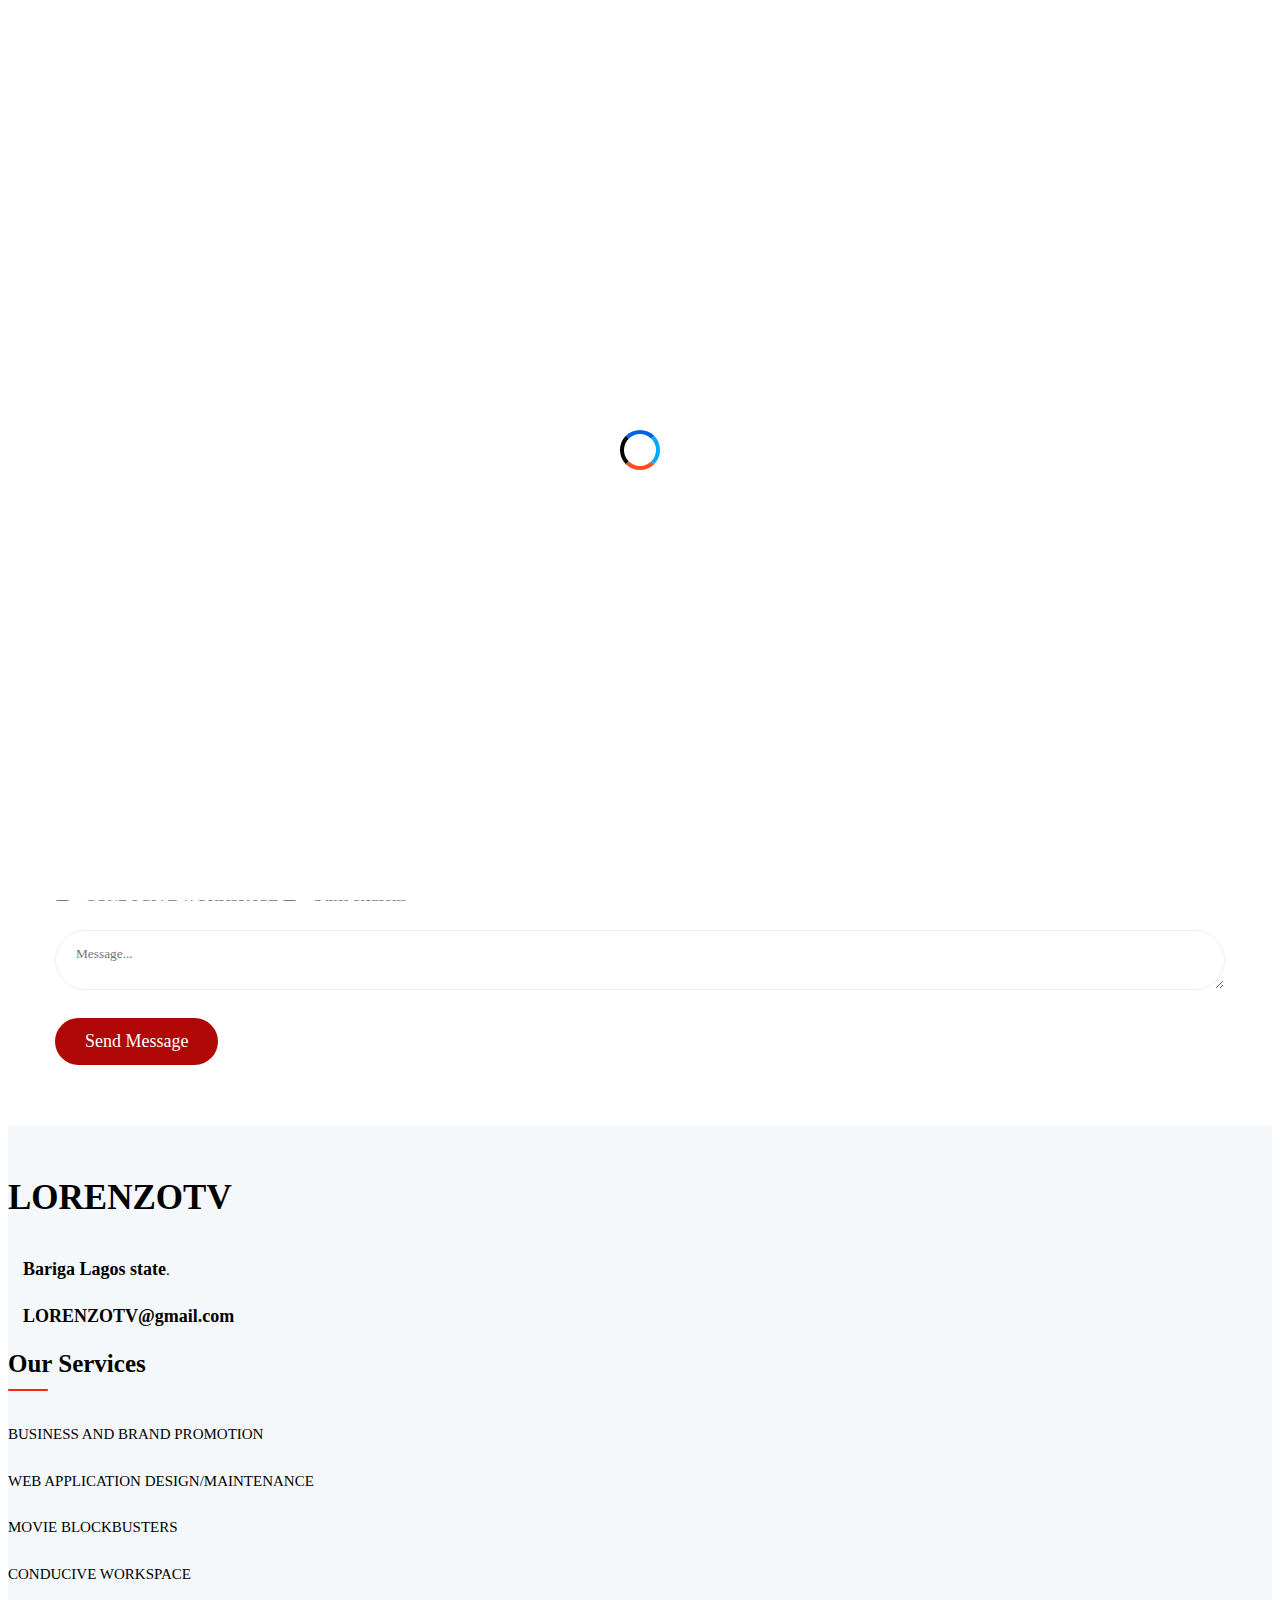
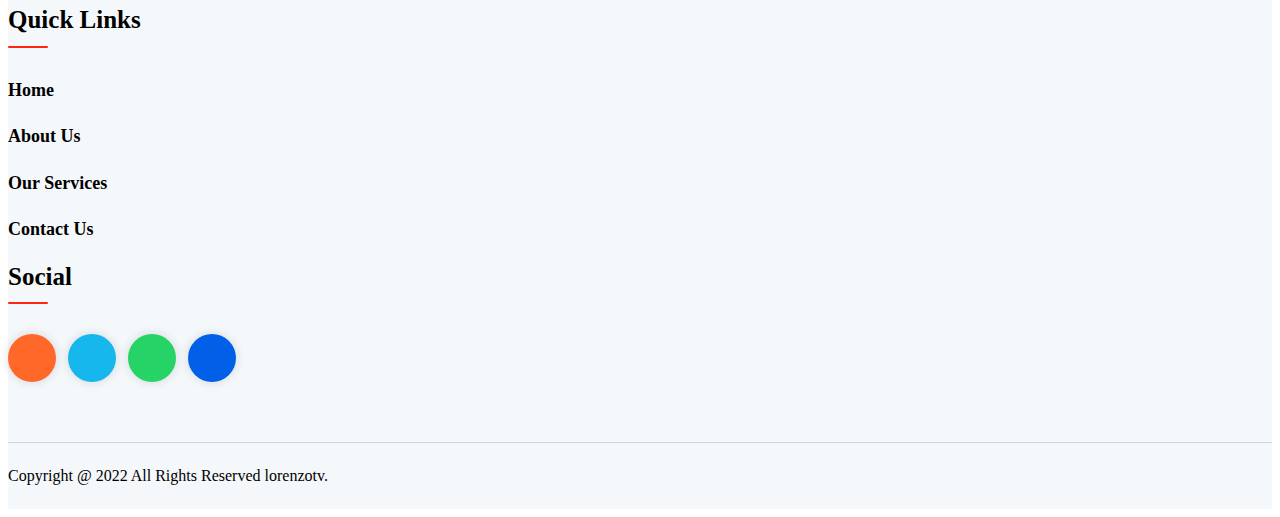
==== commit bba5d391: "CC" ====
--- a/contact-us.html
+++ b/contact-us.html
@@ -70,8 +70,8 @@
     <header class="header-style-4">
         <nav class="navbar navbar-expand-lg">
             <div class="container"><a class="navbar-brand" href="index.html"><img class="lazy"
-                        data-src="/assets/image/renzologo.jpg" src="/assets/image/renzologo.jpg" style="width:50px;"
-                        alt="logo"></a>
+                        data-src="/assets/image/renzologo.jpg" src="/assets/image/renzologo.jpg" style="width:50px;border-radius: 10px;"
+                        alt="logo"><a href="index.html" style="font-size:40px; font-weight: 800;">LORENZO <span style="color:rgb(197, 22, 22);">TV</span></a>
                 <div class="collapse navbar-collapse justify-content-end main-navigation" id="navbarNav">
                     <ul class="navbar-nav">
                         <li class="nav-item "><a href="index.html">Home</a></li>
@@ -140,7 +140,7 @@
                                 </span></div>
                         </div>
                         <div class="col-lg-12 text-center mt-5"><button type="submit" name="submit" class="btn">Send
-                                Message <i class="flaticon-right-arrow-1"></i></button></div>
+                                Message  <i class="flaticon-right-arrow-1"></i></button></div> <a href="mailto:lorenzotv091@gmail.com"></a>
                     </div>
                 </form>
             </div>
